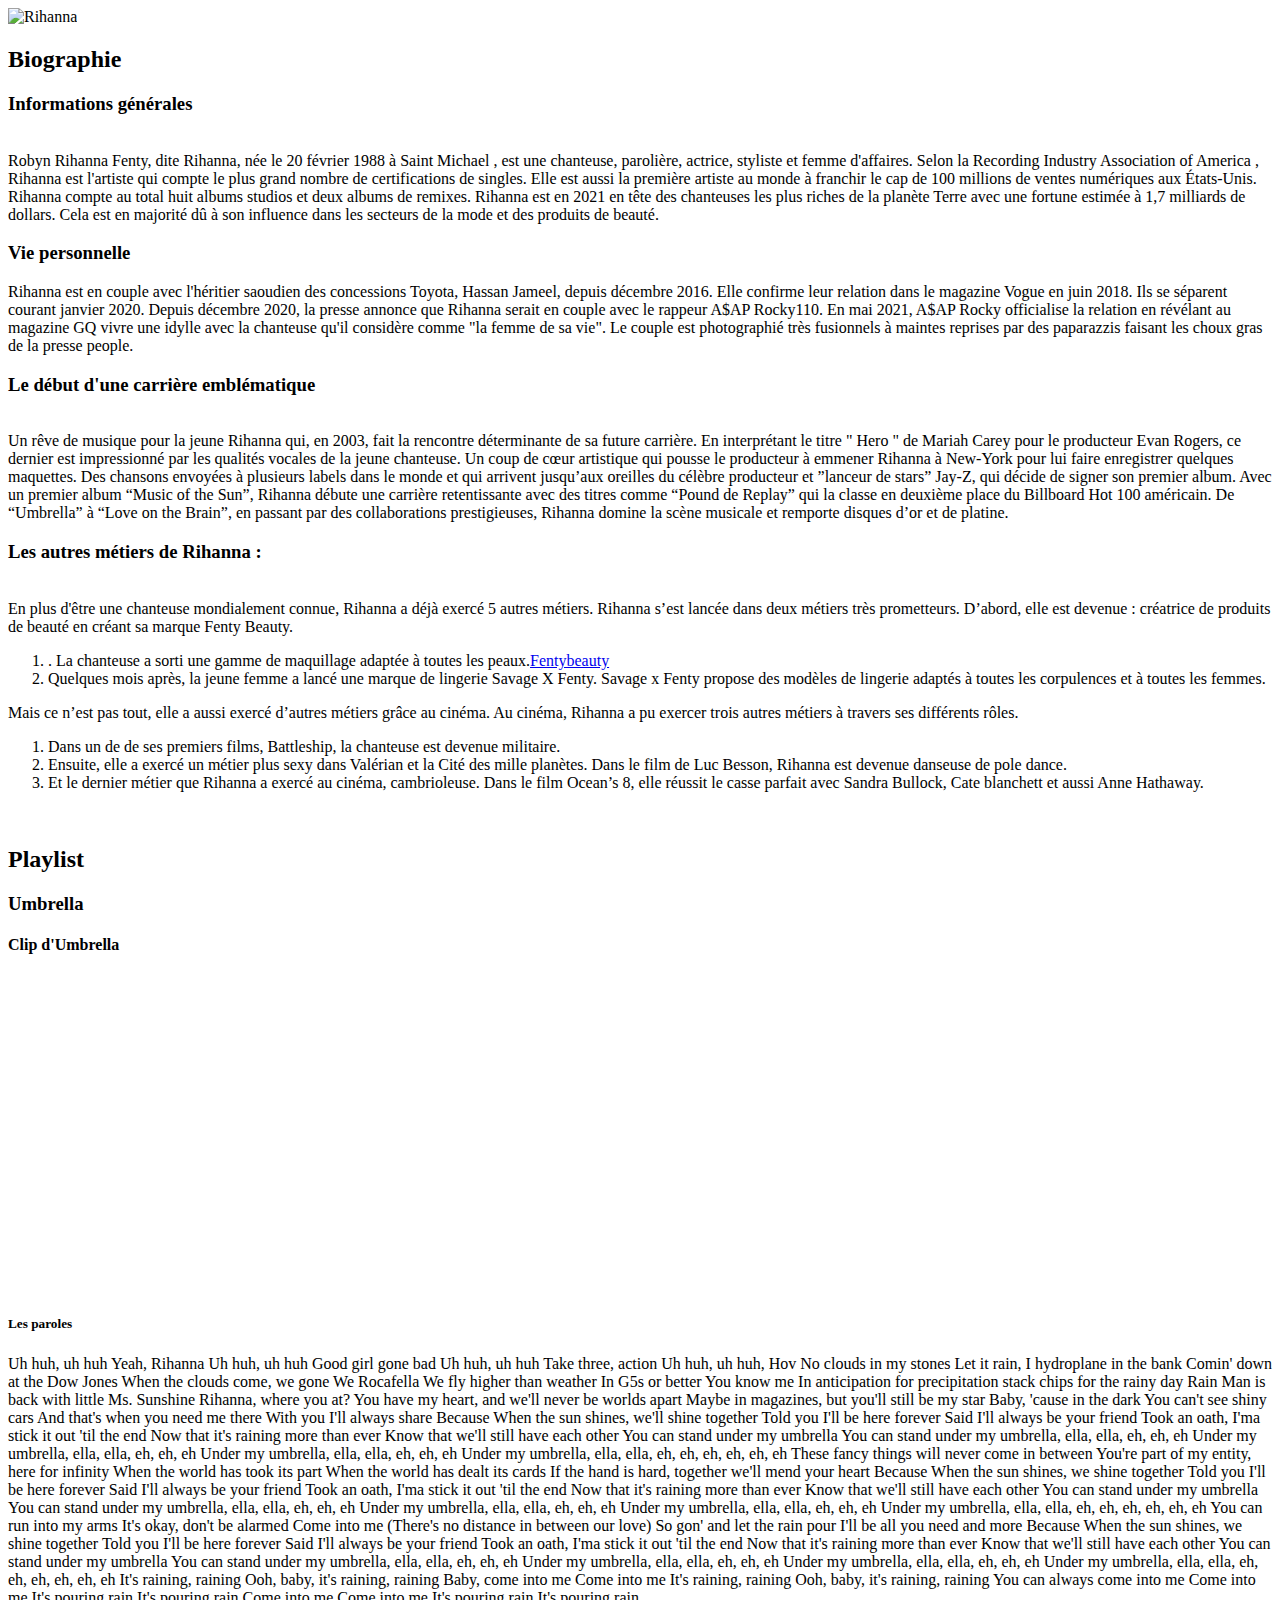
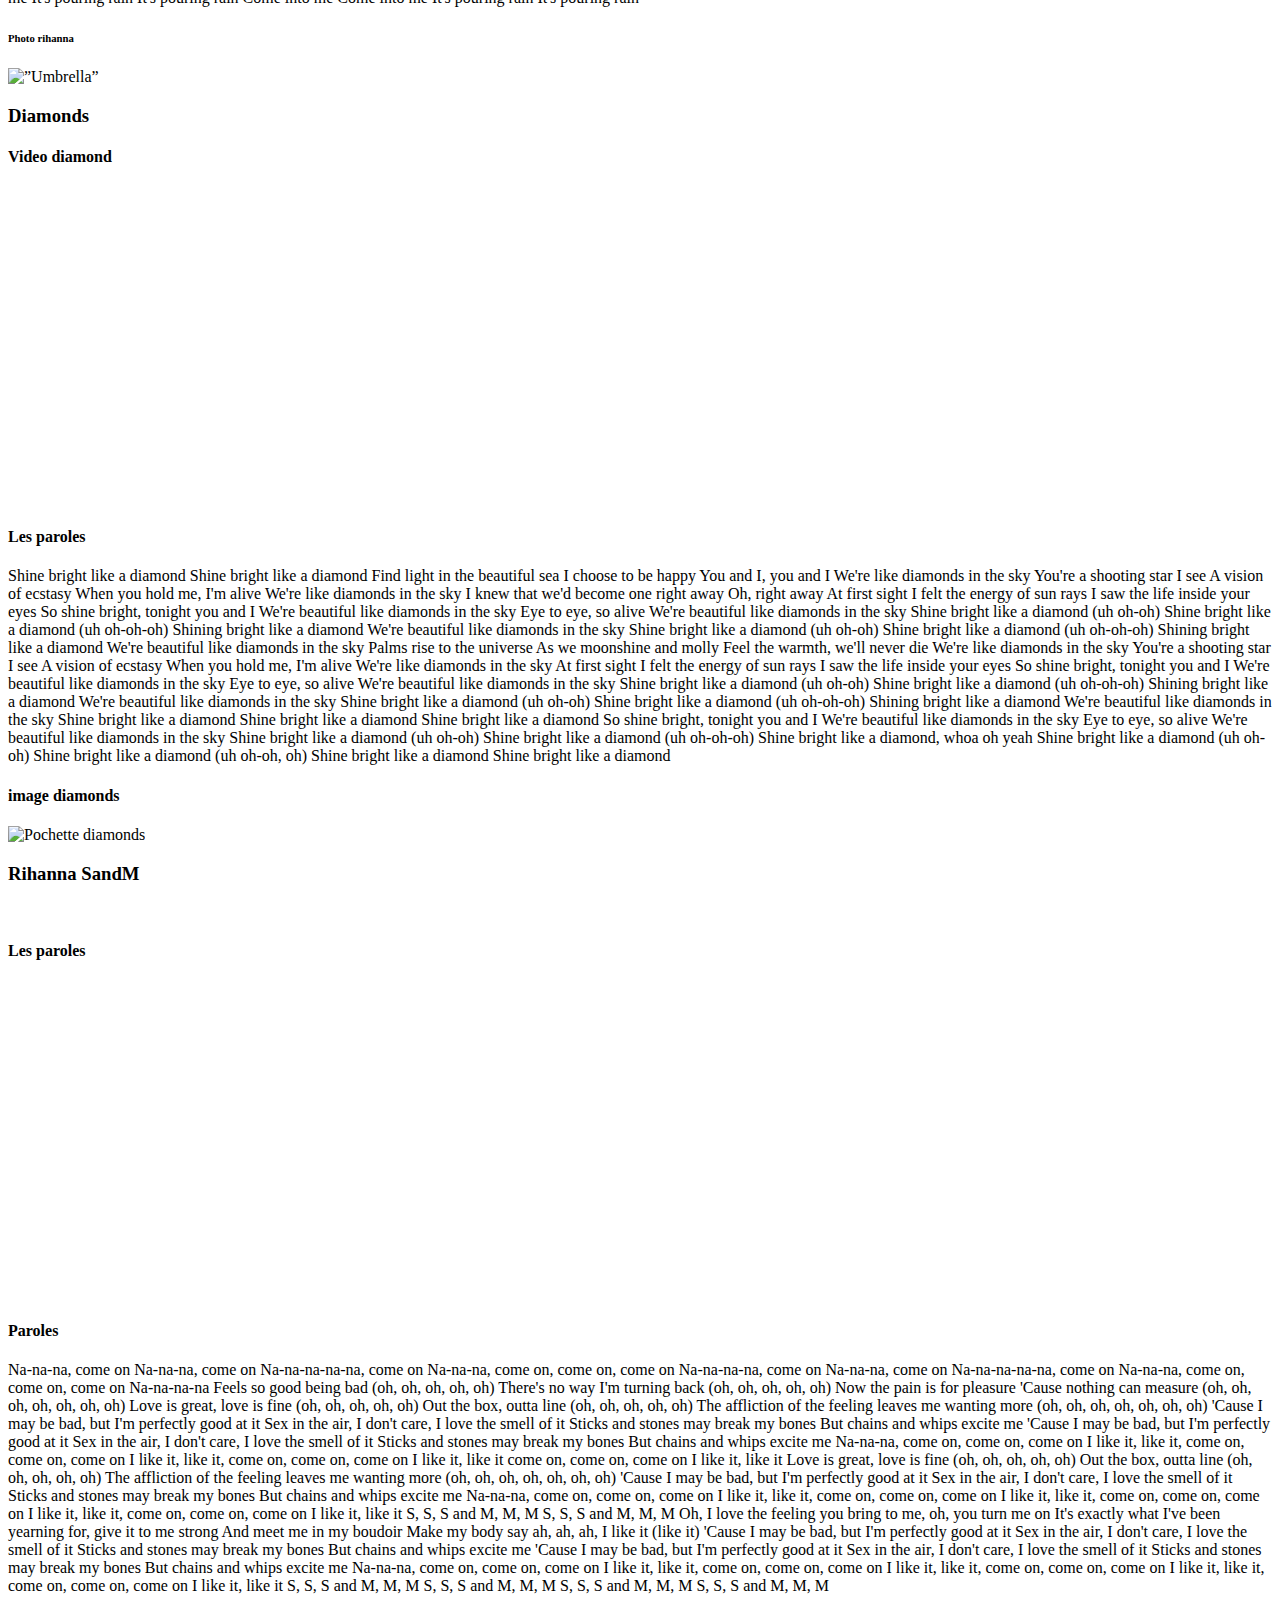
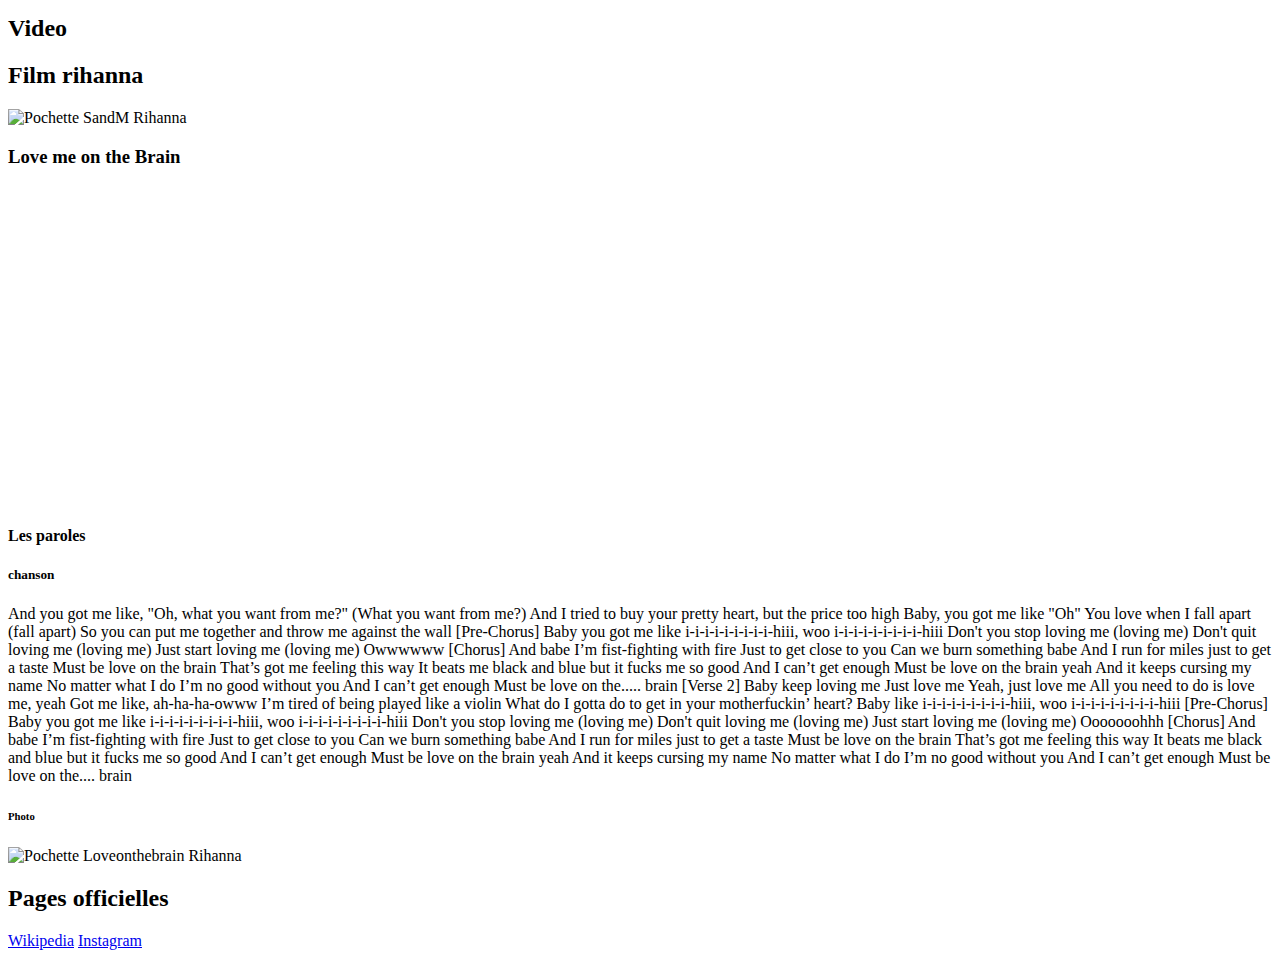
==== index.html @ 1b98308d "modif" ====
<!DOCTYPE html>
<html lang="en">
<head>
<meta charset="utf-8">
<title>
 <link href="style.css" rel="stylesheet" type="text/css">

	</head>
Fan Page Rihanna</title>
<body>
<img src="https://archives.beninwebtv.com/wp-content/uploads/2021/01/gettyimages-1191664522-1.jpg" alt="Rihanna">

<h2>Biographie</h2>

<h3>Informations générales</h3>
<br>
Robyn Rihanna Fenty, dite Rihanna, née le 20 février 1988 à Saint Michael , est une chanteuse, parolière, actrice, styliste et femme d'affaires.
Selon la Recording Industry Association of America , Rihanna est l'artiste qui compte le plus grand nombre de certifications de singles.
Elle est aussi la première artiste au monde à franchir le cap de 100 millions de ventes numériques aux États-Unis.
Rihanna compte au total huit albums studios et deux albums de remixes.
Rihanna est en 2021 en tête des chanteuses les plus riches de la planète Terre avec une fortune estimée à 1,7 milliards de dollars.
Cela est en majorité dû à son influence dans les secteurs de la mode et des produits de beauté.  

<h3>Vie personnelle</h3>
Rihanna est en couple avec l'héritier saoudien des concessions Toyota, Hassan Jameel, depuis décembre 2016. Elle confirme leur relation dans le magazine Vogue en juin 2018. Ils se séparent courant janvier 2020.
Depuis décembre 2020, la presse annonce que Rihanna serait en couple avec le rappeur A$AP Rocky110. En mai 2021, A$AP Rocky officialise la relation en révélant au magazine GQ vivre une idylle avec la chanteuse qu'il considère comme "la femme de sa vie". Le couple est photographié très fusionnels à maintes reprises par des paparazzis faisant les choux gras de la presse people.

<h3>Le début d'une carrière emblématique</h3> 
<br>
Un rêve de musique pour la jeune Rihanna qui, en 2003, fait la rencontre déterminante de sa future carrière.
En interprétant le titre " Hero " de Mariah Carey pour le producteur Evan Rogers, ce dernier est impressionné par les qualités vocales de la jeune chanteuse.

Un coup de cœur artistique qui pousse le producteur à emmener Rihanna à New-York pour lui faire enregistrer quelques maquettes.

Des chansons envoyées à plusieurs labels dans le monde et qui arrivent jusqu’aux oreilles du célèbre producteur et ”lanceur de stars” Jay-Z, qui décide de signer son premier album.

Avec un premier album “Music of the Sun”, Rihanna débute une carrière retentissante avec des titres comme “Pound de Replay” qui la classe en deuxième place du Billboard Hot 100 américain.

De “Umbrella” à “Love on the Brain”, en passant par des collaborations prestigieuses, Rihanna domine la scène musicale et remporte disques d’or et de platine.  


<h3>Les autres métiers de Rihanna :</h3>
<br>
En plus d'être une chanteuse mondialement connue, Rihanna a déjà exercé 5 autres métiers.
Rihanna s’est lancée dans deux métiers très prometteurs. D’abord, elle est devenue : créatrice de produits de beauté en créant sa marque Fenty Beauty.
    <ol>
        <li>. La chanteuse a sorti une gamme de maquillage adaptée à toutes les peaux.<a href="https://fentybeauty.com/">Fentybeauty</a>
            
        
        <li>Quelques mois après, la jeune femme a lancé une marque de lingerie Savage X Fenty.
            Savage x Fenty propose des modèles de lingerie adaptés à toutes les corpulences et à toutes les femmes. </li>
    </ol>   
Mais ce n’est pas tout, elle a aussi exercé d’autres métiers grâce au cinéma. Au cinéma, Rihanna a pu exercer trois autres métiers à travers ses différents rôles. 
<ol>
    <li>Dans un de de ses premiers films, Battleship, la chanteuse est devenue militaire.</li>
    <li>Ensuite, elle a exercé un métier plus sexy dans Valérian et la Cité des mille planètes.
        Dans le film de Luc Besson, Rihanna est devenue danseuse de pole dance.  </li>
    <li>Et le dernier métier que Rihanna a exercé au cinéma, cambrioleuse.
        Dans le film Ocean’s 8, elle réussit le casse parfait avec Sandra Bullock, Cate blanchett et aussi Anne Hathaway.</li>
</ol>    
<br>

<h2>Playlist</h2>
<article><h3>Umbrella</h3>

<section><h4>Clip d'Umbrella</h4>  
<iframe width="560" height="315" src="https://www.youtube.com/embed/CvBfHwUxHIk" title="YouTube video player" frameborder="0" allow="accelerometer; autoplay; clipboard-write; encrypted-media; gyroscope; picture-in-picture" allowfullscreen></iframe>
</section>

<section>
<h5>Les paroles</h5>
Uh huh, uh huh
Yeah, Rihanna
Uh huh, uh huh
Good girl gone bad
Uh huh, uh huh
Take three, action
Uh huh, uh huh, Hov
No clouds in my stones
Let it rain, I hydroplane in the bank
Comin' down at the Dow Jones
When the clouds come, we gone
We Rocafella
We fly higher than weather
In G5s or better
You know me
In anticipation for precipitation stack chips for the rainy day
Rain Man is back with little Ms. Sunshine
Rihanna, where you at?
You have my heart, and we'll never be worlds apart
Maybe in magazines, but you'll still be my star
Baby, 'cause in the dark
You can't see shiny cars
And that's when you need me there
With you I'll always share
Because
When the sun shines, we'll shine together
Told you I'll be here forever
Said I'll always be your friend
Took an oath, I'ma stick it out 'til the end
Now that it's raining more than ever
Know that we'll still have each other
You can stand under my umbrella
You can stand under my umbrella, ella, ella, eh, eh, eh
Under my umbrella, ella, ella, eh, eh, eh
Under my umbrella, ella, ella, eh, eh, eh
Under my umbrella, ella, ella, eh, eh, eh, eh, eh, eh
These fancy things will never come in between
You're part of my entity, here for infinity
When the world has took its part
When the world has dealt its cards
If the hand is hard, together we'll mend your heart
Because
When the sun shines, we shine together
Told you I'll be here forever
Said I'll always be your friend
Took an oath, I'ma stick it out 'til the end
Now that it's raining more than ever
Know that we'll still have each other
You can stand under my umbrella
You can stand under my umbrella, ella, ella, eh, eh, eh
Under my umbrella, ella, ella, eh, eh, eh
Under my umbrella, ella, ella, eh, eh, eh
Under my umbrella, ella, ella, eh, eh, eh, eh, eh, eh
You can run into my arms
It's okay, don't be alarmed
Come into me
(There's no distance in between our love)
So gon' and let the rain pour
I'll be all you need and more
Because
When the sun shines, we shine together
Told you I'll be here forever
Said I'll always be your friend
Took an oath, I'ma stick it out 'til the end
Now that it's raining more than ever
Know that we'll still have each other
You can stand under my umbrella
You can stand under my umbrella, ella, ella, eh, eh, eh
Under my umbrella, ella, ella, eh, eh, eh
Under my umbrella, ella, ella, eh, eh, eh
Under my umbrella, ella, ella, eh, eh, eh, eh, eh, eh
It's raining, raining
Ooh, baby, it's raining, raining
Baby, come into me
Come into me
It's raining, raining
Ooh, baby, it's raining, raining
You can always come into me
Come into me
It's pouring rain
It's pouring rain
Come into me
Come into me
It's pouring rain
It's pouring rain </section>

<section>
<h6>Photo rihanna</h6>
<img src="Umbrella.jpg" alt=”Umbrella”></section>
</article>


<article>
<h3>Diamonds</h3>

<section>
<h4>Video diamond</h4>
<iframe width="560" height="315" src="https://www.youtube.com/embed/lWA2pjMjpBs" title="YouTube video player" frameborder="0" allow="accelerometer; autoplay; clipboard-write; encrypted-media; gyroscope; picture-in-picture" allowfullscreen></iframe></section>

<section>
 <h4>Les paroles</h4>
Shine bright like a diamond
Shine bright like a diamond
Find light in the beautiful sea
I choose to be happy
You and I, you and I
We're like diamonds in the sky
You're a shooting star I see
A vision of ecstasy
When you hold me, I'm alive
We're like diamonds in the sky
I knew that we'd become one right away
Oh, right away
At first sight I felt the energy of sun rays
I saw the life inside your eyes
So shine bright, tonight you and I
We're beautiful like diamonds in the sky
Eye to eye, so alive
We're beautiful like diamonds in the sky
Shine bright like a diamond (uh oh-oh)
Shine bright like a diamond (uh oh-oh-oh)
Shining bright like a diamond
We're beautiful like diamonds in the sky
Shine bright like a diamond (uh oh-oh)
Shine bright like a diamond (uh oh-oh-oh)
Shining bright like a diamond
We're beautiful like diamonds in the sky
Palms rise to the universe
As we moonshine and molly
Feel the warmth, we'll never die
We're like diamonds in the sky
You're a shooting star I see
A vision of ecstasy
When you hold me, I'm alive
We're like diamonds in the sky
At first sight I felt the energy of sun rays
I saw the life inside your eyes
So shine bright, tonight you and I
We're beautiful like diamonds in the sky
Eye to eye, so alive
We're beautiful like diamonds in the sky
Shine bright like a diamond (uh oh-oh)
Shine bright like a diamond (uh oh-oh-oh)
Shining bright like a diamond
We're beautiful like diamonds in the sky
Shine bright like a diamond (uh oh-oh)
Shine bright like a diamond (uh oh-oh-oh)
Shining bright like a diamond
We're beautiful like diamonds in the sky
Shine bright like a diamond
Shine bright like a diamond
Shine bright like a diamond
So shine bright, tonight you and I
We're beautiful like diamonds in the sky
Eye to eye, so alive
We're beautiful like diamonds in the sky
Shine bright like a diamond (uh oh-oh)
Shine bright like a diamond (uh oh-oh-oh)
Shine bright like a diamond, whoa oh yeah
Shine bright like a diamond (uh oh-oh)
Shine bright like a diamond (uh oh-oh, oh)
Shine bright like a diamond
Shine bright like a diamond
</section>

<section><h4>image diamonds</h4><img src="diamonds.jfif" alt="Pochette diamonds"></section>

</article>



<section>
<h3>Rihanna SandM</h3>
<br>

<h4>Les paroles</h4>
<iframe width="560" height="315" src="https://www.youtube.com/embed/KdS6HFQ_LUc" title="YouTube video player" frameborder="0" allow="accelerometer; autoplay; clipboard-write; encrypted-media; gyroscope; picture-in-picture" allowfullscreen></iframe></section>
<section>
    
<h4>Paroles</h4>

Na-na-na, come on
Na-na-na, come on
Na-na-na-na-na, come on
Na-na-na, come on, come on, come on
Na-na-na-na, come on
Na-na-na, come on
Na-na-na-na-na, come on
Na-na-na, come on, come on, come on
Na-na-na-na
Feels so good being bad (oh, oh, oh, oh, oh)
There's no way I'm turning back (oh, oh, oh, oh, oh)
Now the pain is for pleasure
'Cause nothing can measure (oh, oh, oh, oh, oh, oh, oh)
Love is great, love is fine (oh, oh, oh, oh, oh)
Out the box, outta line (oh, oh, oh, oh, oh)
The affliction of the feeling leaves me wanting more (oh, oh, oh, oh, oh, oh, oh)
'Cause I may be bad, but I'm perfectly good at it
Sex in the air, I don't care, I love the smell of it
Sticks and stones may break my bones
But chains and whips excite me
'Cause I may be bad, but I'm perfectly good at it
Sex in the air, I don't care, I love the smell of it
Sticks and stones may break my bones
But chains and whips excite me
Na-na-na, come on, come on, come on
I like it, like it, come on, come on, come on
I like it, like it, come on, come on, come on
I like it, like it come on, come on, come on
I like it, like it
Love is great, love is fine (oh, oh, oh, oh, oh)
Out the box, outta line (oh, oh, oh, oh, oh)
The affliction of the feeling leaves me wanting more (oh, oh, oh, oh, oh, oh, oh)
'Cause I may be bad, but I'm perfectly good at it
Sex in the air, I don't care, I love the smell of it
Sticks and stones may break my bones
But chains and whips excite me
Na-na-na, come on, come on, come on
I like it, like it, come on, come on, come on
I like it, like it, come on, come on, come on
I like it, like it, come on, come on, come on
I like it, like it
S, S, S and M, M, M
S, S, S and M, M, M
Oh, I love the feeling you bring to me, oh, you turn me on
It's exactly what I've been yearning for, give it to me strong
And meet me in my boudoir
Make my body say ah, ah, ah, I like it (like it)
'Cause I may be bad, but I'm perfectly good at it
Sex in the air, I don't care, I love the smell of it
Sticks and stones may break my bones
But chains and whips excite me
'Cause I may be bad, but I'm perfectly good at it
Sex in the air, I don't care, I love the smell of it
Sticks and stones may break my bones
But chains and whips excite me
Na-na-na, come on, come on, come on
I like it, like it, come on, come on, come on
I like it, like it, come on, come on, come on
I like it, like it, come on, come on, come on
I like it, like it
S, S, S and M, M, M
S, S, S and M, M, M
S, S, S and M, M, M
S, S, S and M, M, M
</section>

<h2>Video</h2>
<section><h2>Film rihanna</h2><img src="https://lastfm.freetls.fastly.net/i/u/770x0/d24a232c8150480c92848dc66bf450fc.jpg" alt="Pochette SandM Rihanna"></section>


<article>
<h3>Love me on the Brain</h3>
<iframe width="560" height="315" src="https://www.youtube.com/embed/yXvyJDqqQec" title="YouTube video player" frameborder="0" allow="accelerometer; autoplay; clipboard-write; encrypted-media; gyroscope; picture-in-picture" allowfullscreen></iframe>
<h4>Les paroles</h4>

<section><h5>chanson</h5>
And you got me like, "Oh, what you want from me?"
(What you want from me?)
And I tried to buy your pretty heart, but the price too high
Baby, you got me like "Oh"
You love when I fall apart (fall apart)
So you can put me together and throw me against the wall

[Pre-Chorus]
Baby you got me like i-i-i-i-i-i-i-i-i-hiii, woo i-i-i-i-i-i-i-i-i-hiii
Don't you stop loving me (loving me)
Don't quit loving me (loving me)
Just start loving me (loving me)
Owwwwww

[Chorus]
And babe I’m fist-fighting with fire
Just to get close to you
Can we burn something babe
And I run for miles just to get a taste
Must be love on the brain
That’s got me feeling this way
It beats me black and blue but it fucks me so good
And I can’t get enough
Must be love on the brain yeah
And it keeps cursing my name
No matter what I do
I’m no good without you
And I can’t get enough
Must be love on the..... brain

[Verse 2]
Baby keep loving me
Just love me
Yeah, just love me
All you need to do is love me, yeah
Got me like, ah-ha-ha-owww
I’m tired of being played like a violin
What do I gotta do to get in your motherfuckin’ heart?
Baby like i-i-i-i-i-i-i-i-i-hiii, woo i-i-i-i-i-i-i-i-i-hiii

[Pre-Chorus]
Baby you got me like i-i-i-i-i-i-i-i-i-hiii, woo i-i-i-i-i-i-i-i-i-hiii
Don't you stop loving me (loving me)
Don't quit loving me (loving me)
Just start loving me (loving me)
Ooooooohhh

[Chorus]
And babe I’m fist-fighting with fire
Just to get close to you
Can we burn something babe
And I run for miles just to get a taste
Must be love on the brain
That’s got me feeling this way
It beats me black and blue but it fucks me so good
And I can’t get enough
Must be love on the brain yeah
And it keeps cursing my name
No matter what I do
I’m no good without you
And I can’t get enough
Must be love on the.... brain

</section><h6>Photo</h6>
<img src="https://i1.sndcdn.com/artworks-000239718340-iqat0e-t500x500.jpg" alt="Pochette Loveonthebrain Rihanna">
</article>

<h2>Pages officielles</h2>
<a href="https://fr.wikipedia.org/wiki/Rihanna">Wikipedia</a>
<a href="https://www.instagram.com/badgalriri/?hl=fr">Instagram</a>

  </body>
---- style.css ----
p {
    color: red;
  }
  p {
    color: red;
    width: 500px;
    border: 1px solid black;
  }
  html {
    font-size: 10px; /* px signifie 'pixels': la taille de base pour la police est désormais 10 pixels de haut  */
    font-family: 'Open Sans', sans-serif; /* cela devrait être le reste du résultat obtenu à partir de Google fonts */
  }
  h1 {
    font-size: 60px;
    text-align: center;
  }
  
  p, li {
    font-size: 16px;
    line-height: 2;
    letter-spacing: 1px;
  }
  html {
    background-color: #00539F;
  }
  body {
    width: 600px;
    margin: 0 auto;
    background-color: #FF9500;
    padding: 0 20px 20px 20px;
    border: 5px solid black;
  }
  h1 {
    margin: 0;
    padding: 20px 0;
    color: #00539F;
    text-shadow: 3px 3px 1px black;
  }
  img {
    display: block;
    margin: 0 auto;
  }
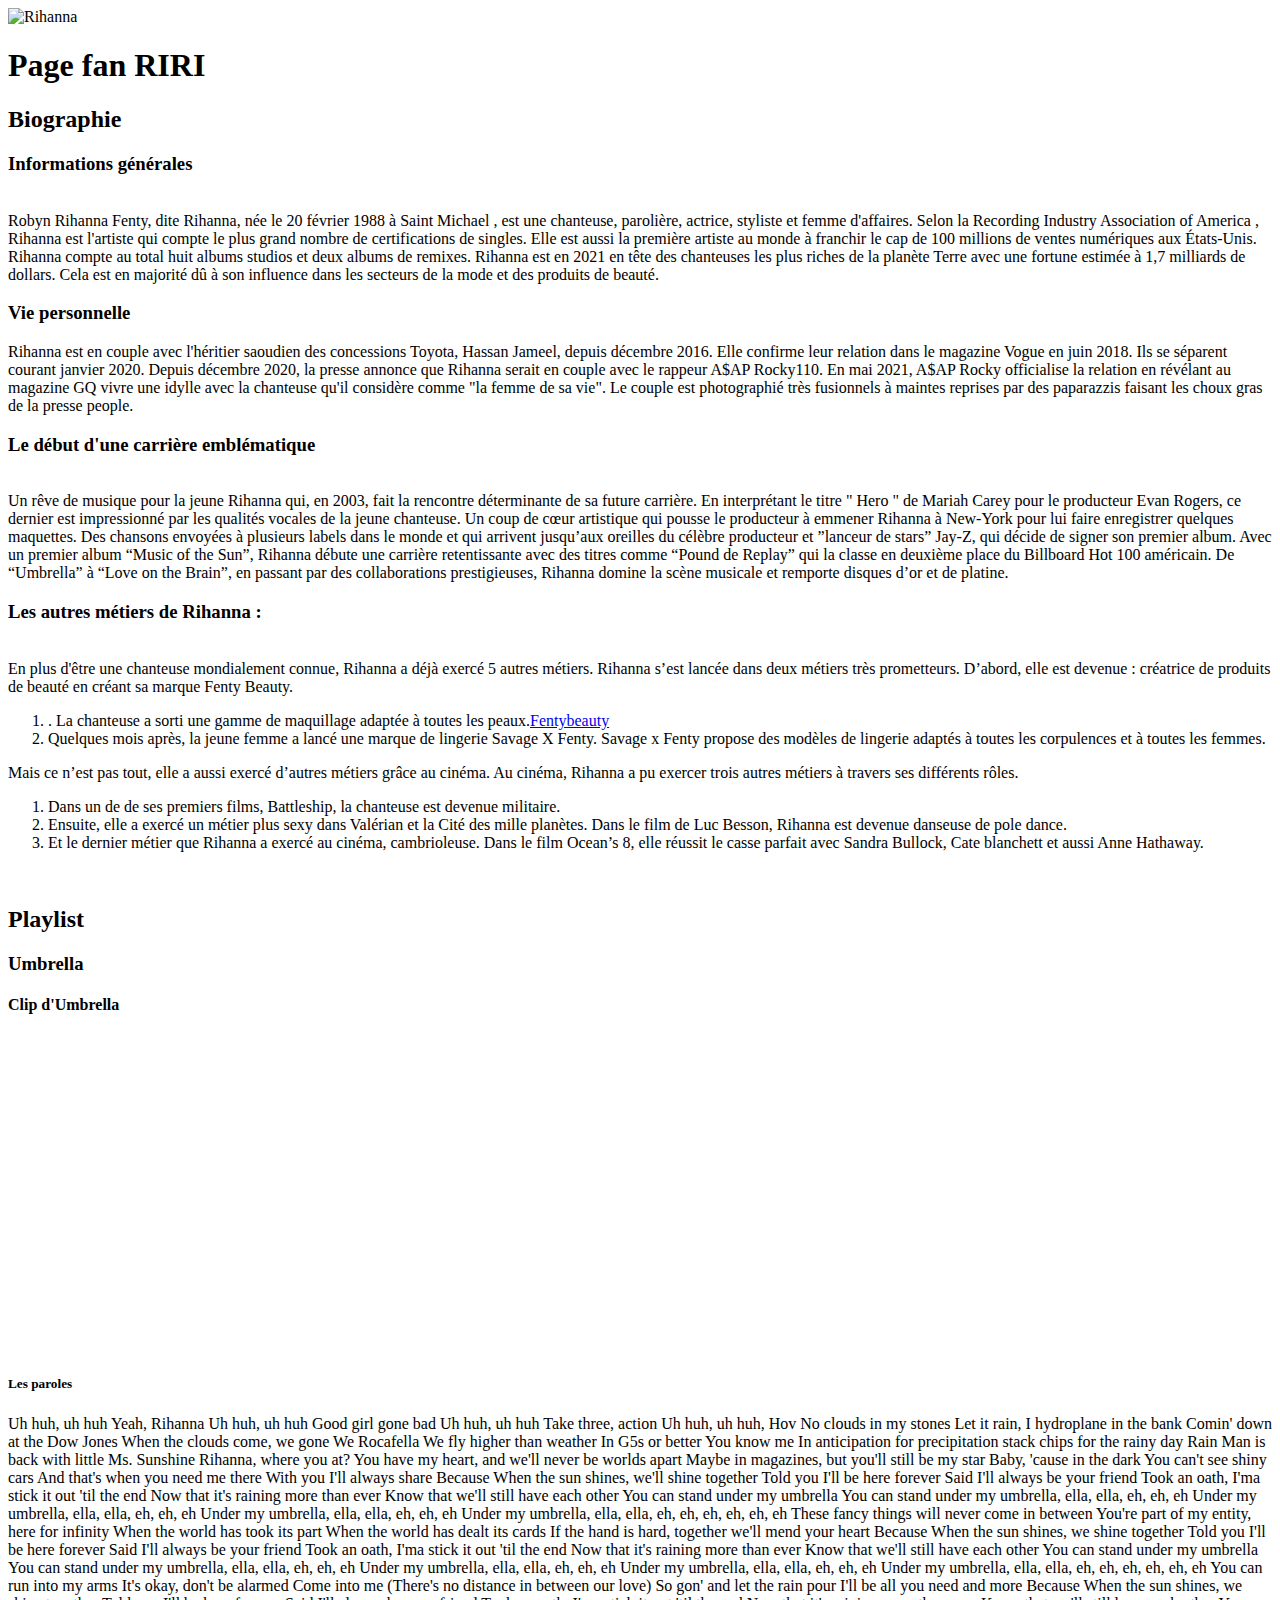
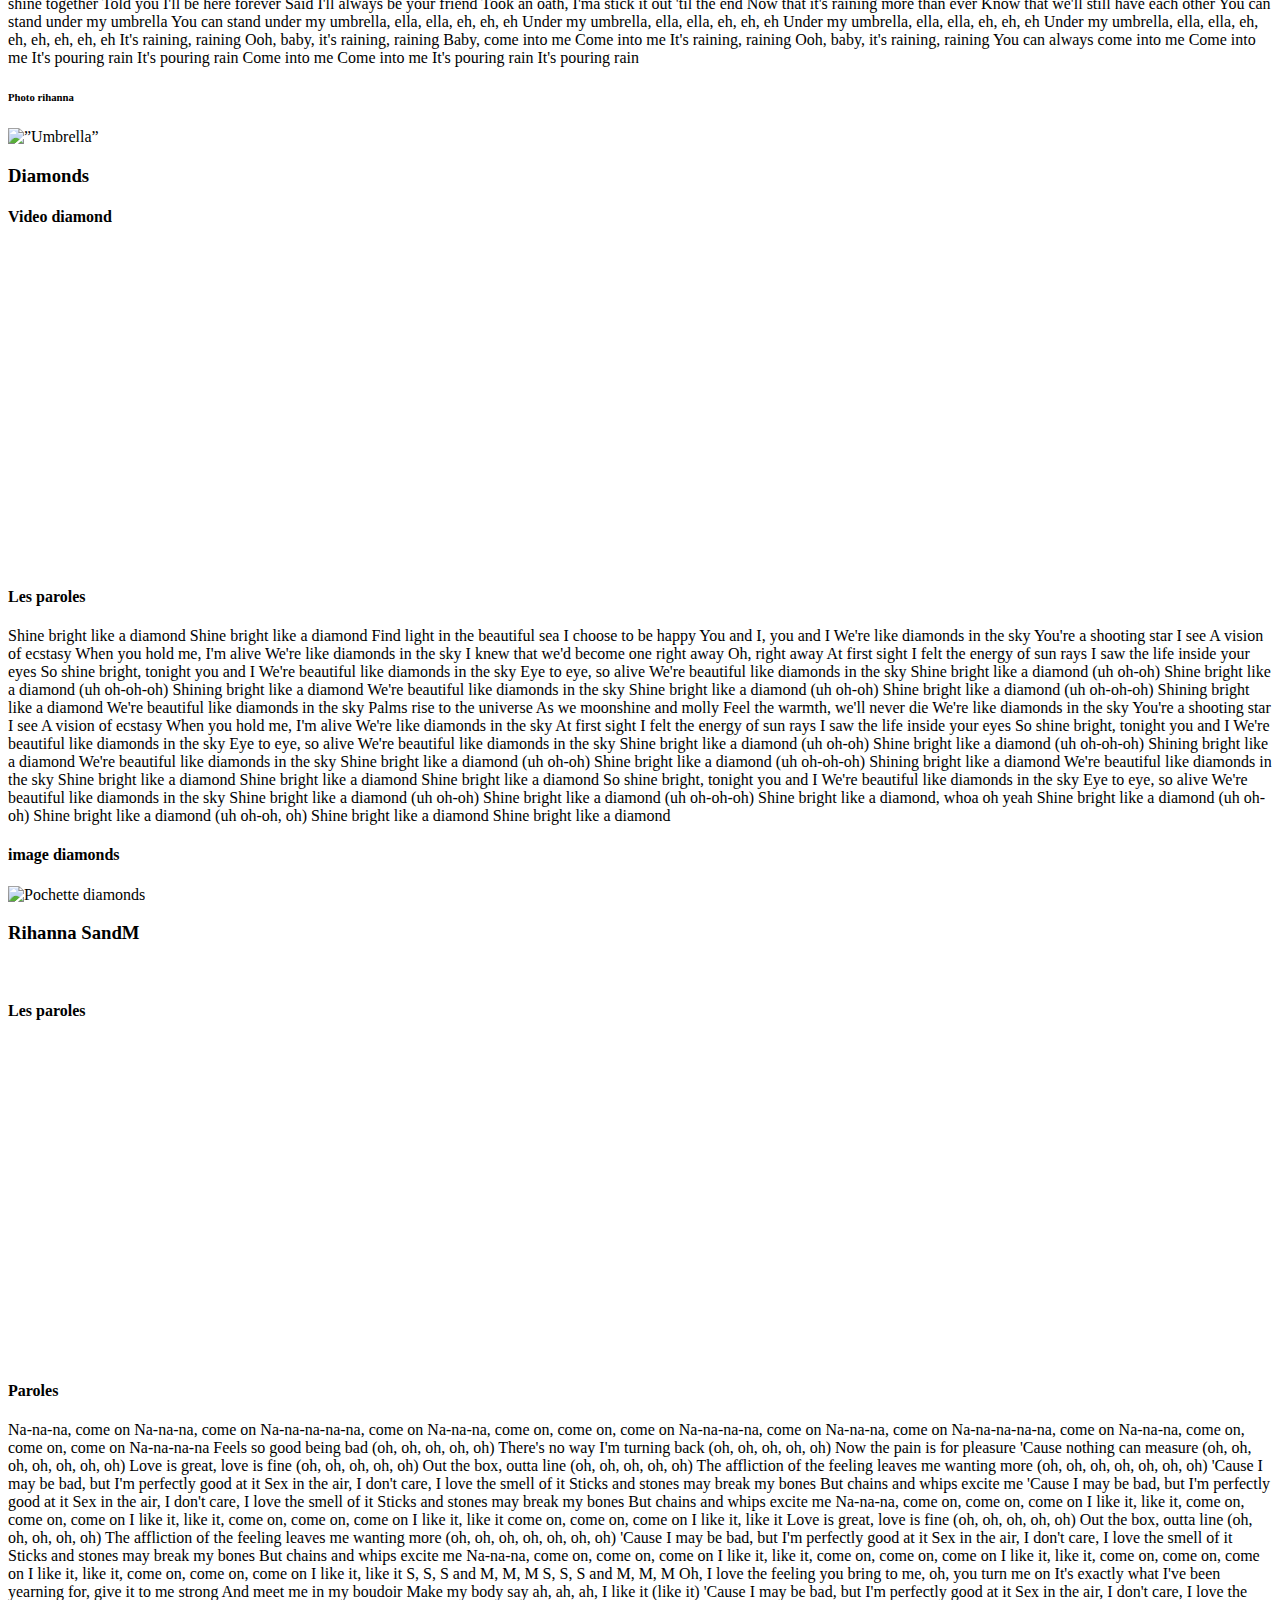
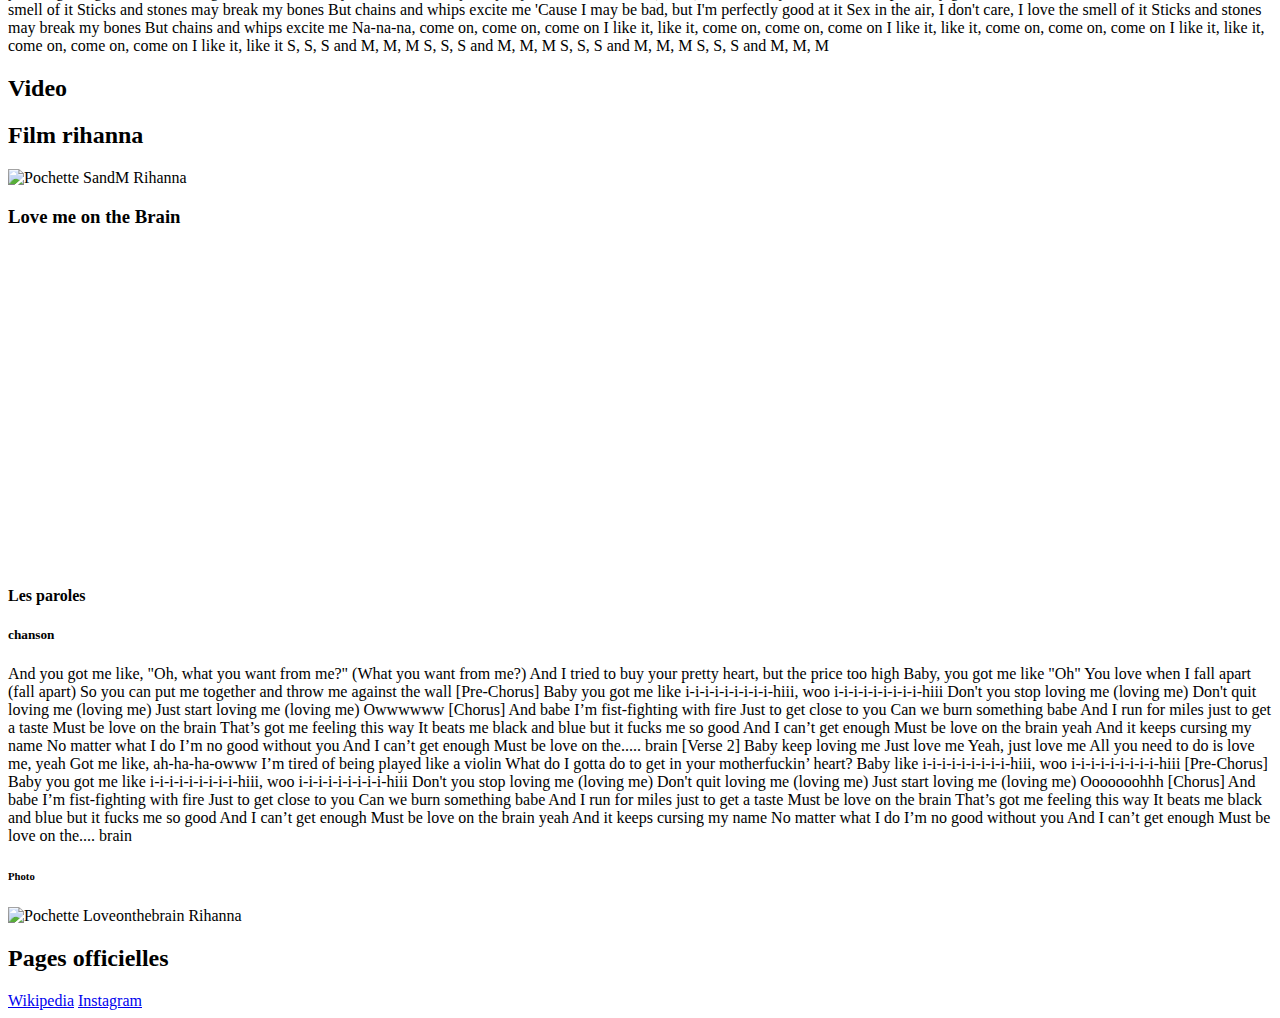
==== commit e6cf3ff6: "changement" ====
--- a/index.html
+++ b/index.html
@@ -10,6 +10,7 @@
 <body>
 <img src="https://archives.beninwebtv.com/wp-content/uploads/2021/01/gettyimages-1191664522-1.jpg" alt="Rihanna">
 
+<h1>Page fan RIRI</h1>
 <h2>Biographie</h2>
 
 <h3>Informations générales</h3>
--- a/style.css
+++ b/style.css
@@ -1,4 +1,4 @@
-p {
+h1{
     color: red;
   }
   p {
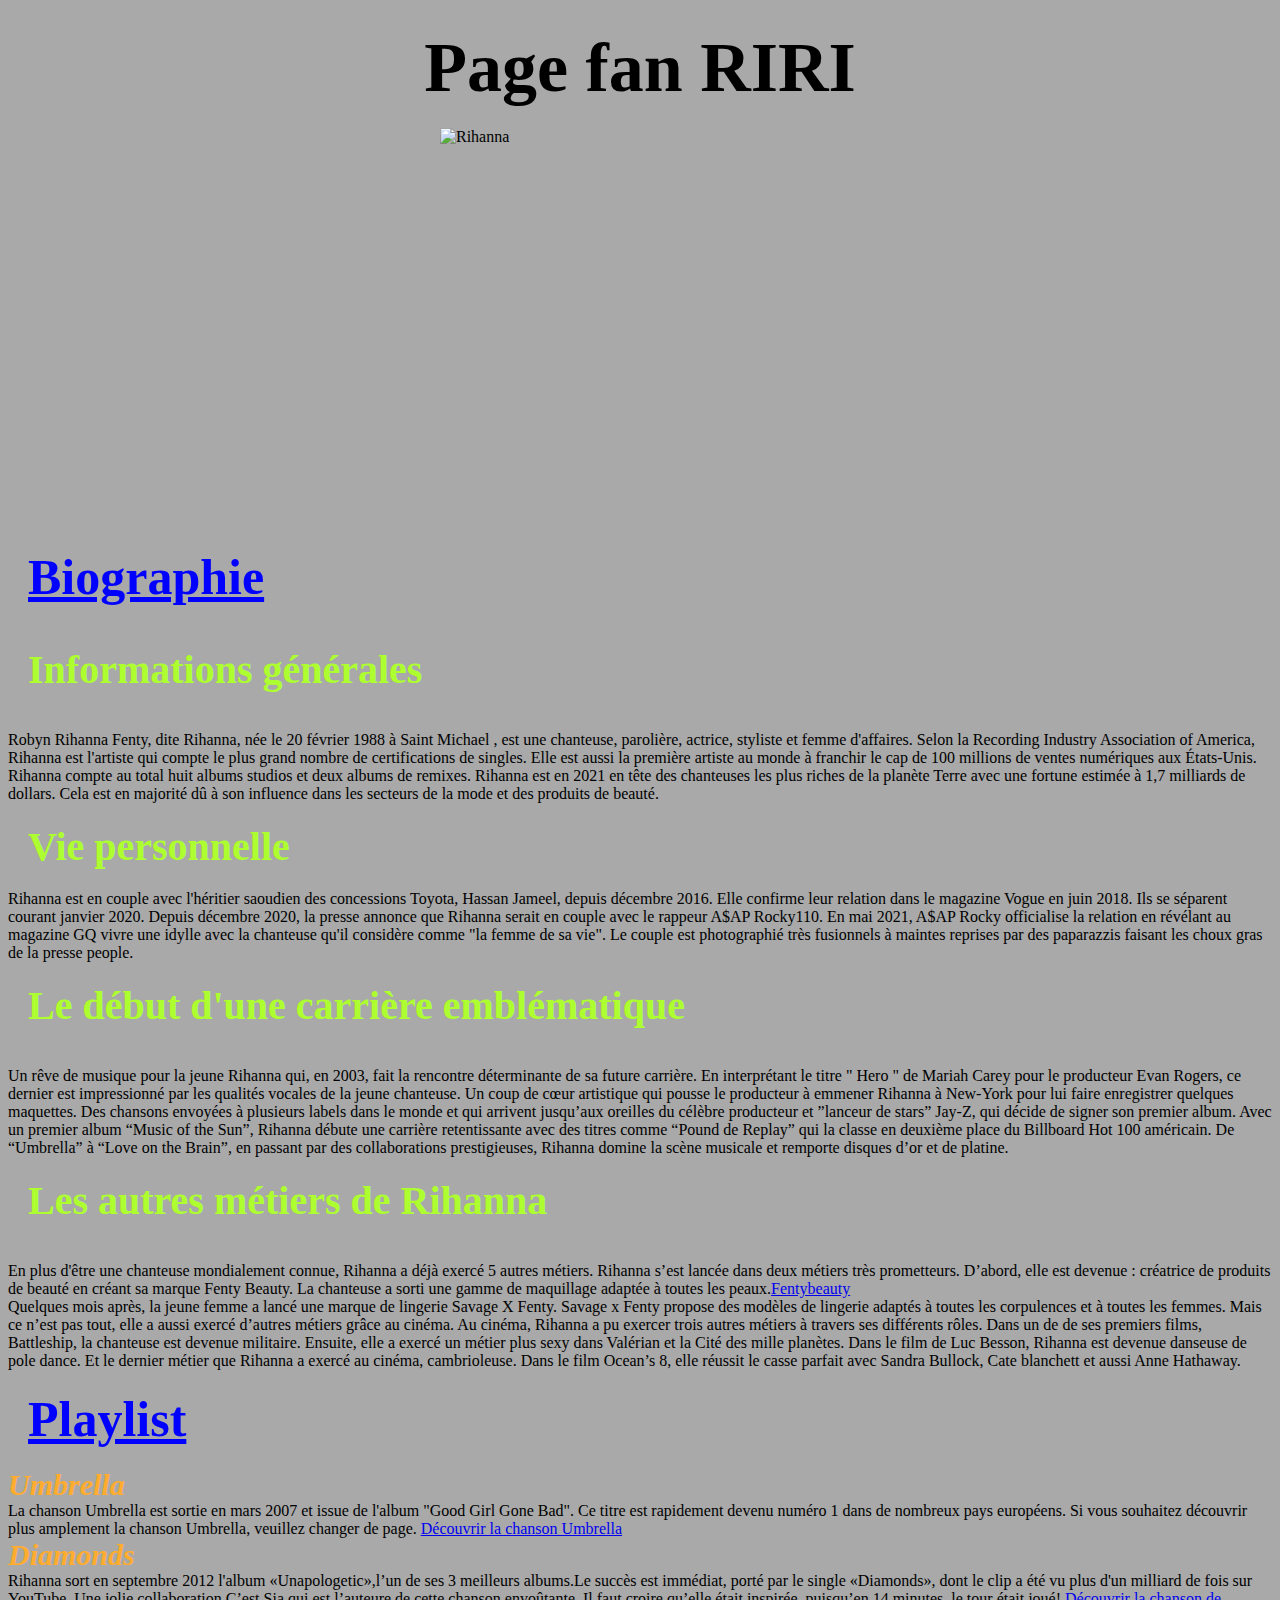
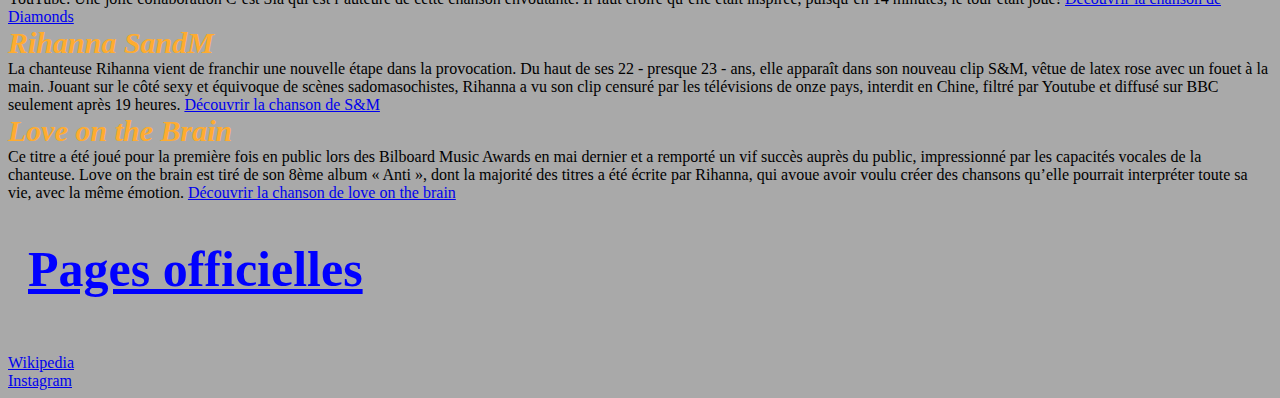
==== commit 9f34a9c7: "mise en page" ====
--- a/index.html
+++ b/index.html
@@ -1,22 +1,24 @@
 <!DOCTYPE html>
-<html lang="en">
+<html lang="fr">
 <head>
 <meta charset="utf-8">
-<title>
+<title>Fan Page Rihanna</title>
  <link href="style.css" rel="stylesheet" type="text/css">
 
 	</head>
-Fan Page Rihanna</title>
+
 <body>
+
+<h1>Page fan RIRI</h1>
 <img src="https://archives.beninwebtv.com/wp-content/uploads/2021/01/gettyimages-1191664522-1.jpg" alt="Rihanna">
 
-<h1>Page fan RIRI</h1>
+
 <h2>Biographie</h2>
 
 <h3>Informations générales</h3>
 <br>
 Robyn Rihanna Fenty, dite Rihanna, née le 20 février 1988 à Saint Michael , est une chanteuse, parolière, actrice, styliste et femme d'affaires.
-Selon la Recording Industry Association of America , Rihanna est l'artiste qui compte le plus grand nombre de certifications de singles.
+Selon la Recording Industry Association of America, Rihanna est l'artiste qui compte le plus grand nombre de certifications de singles.
 Elle est aussi la première artiste au monde à franchir le cap de 100 millions de ventes numériques aux États-Unis.
 Rihanna compte au total huit albums studios et deux albums de remixes.
 Rihanna est en 2021 en tête des chanteuses les plus riches de la planète Terre avec une fortune estimée à 1,7 milliards de dollars.
@@ -40,362 +42,54 @@
 De “Umbrella” à “Love on the Brain”, en passant par des collaborations prestigieuses, Rihanna domine la scène musicale et remporte disques d’or et de platine.  
 
 
-<h3>Les autres métiers de Rihanna :</h3>
+<h3>Les autres métiers de Rihanna </h3>
 <br>
 En plus d'être une chanteuse mondialement connue, Rihanna a déjà exercé 5 autres métiers.
 Rihanna s’est lancée dans deux métiers très prometteurs. D’abord, elle est devenue : créatrice de produits de beauté en créant sa marque Fenty Beauty.
-    <ol>
-        <li>. La chanteuse a sorti une gamme de maquillage adaptée à toutes les peaux.<a href="https://fentybeauty.com/">Fentybeauty</a>
+La chanteuse a sorti une gamme de maquillage adaptée à toutes les peaux.<a href="https://fentybeauty.com/">Fentybeauty</a><br>
             
         
-        <li>Quelques mois après, la jeune femme a lancé une marque de lingerie Savage X Fenty.
-            Savage x Fenty propose des modèles de lingerie adaptés à toutes les corpulences et à toutes les femmes. </li>
-    </ol>   
+Quelques mois après, la jeune femme a lancé une marque de lingerie Savage X Fenty.
+Savage x Fenty propose des modèles de lingerie adaptés à toutes les corpulences et à toutes les femmes. </li>   
 Mais ce n’est pas tout, elle a aussi exercé d’autres métiers grâce au cinéma. Au cinéma, Rihanna a pu exercer trois autres métiers à travers ses différents rôles. 
-<ol>
-    <li>Dans un de de ses premiers films, Battleship, la chanteuse est devenue militaire.</li>
-    <li>Ensuite, elle a exercé un métier plus sexy dans Valérian et la Cité des mille planètes.
-        Dans le film de Luc Besson, Rihanna est devenue danseuse de pole dance.  </li>
-    <li>Et le dernier métier que Rihanna a exercé au cinéma, cambrioleuse.
-        Dans le film Ocean’s 8, elle réussit le casse parfait avec Sandra Bullock, Cate blanchett et aussi Anne Hathaway.</li>
-</ol>    
+Dans un de de ses premiers films, Battleship, la chanteuse est devenue militaire.
+Ensuite, elle a exercé un métier plus sexy dans Valérian et la Cité des mille planètes.
+Dans le film de Luc Besson, Rihanna est devenue danseuse de pole dance.  
+Et le dernier métier que Rihanna a exercé au cinéma, cambrioleuse.
+Dans le film Ocean’s 8, elle réussit le casse parfait avec Sandra Bullock, Cate blanchett et aussi Anne Hathaway. 
 <br>
 
 <h2>Playlist</h2>
-<article><h3>Umbrella</h3>
+<h5>Umbrella</h5>
 
-<section><h4>Clip d'Umbrella</h4>  
-<iframe width="560" height="315" src="https://www.youtube.com/embed/CvBfHwUxHIk" title="YouTube video player" frameborder="0" allow="accelerometer; autoplay; clipboard-write; encrypted-media; gyroscope; picture-in-picture" allowfullscreen></iframe>
-</section>
+La chanson Umbrella est sortie en mars 2007 et issue de l'album "Good Girl Gone Bad". Ce titre est rapidement devenu numéro 1 dans de nombreux pays européens. Si vous souhaitez découvrir plus amplement la chanson Umbrella, veuillez changer de page. 
+<a href="chanson/umbrella.html">Découvrir la chanson Umbrella</a>
 
-<section>
-<h5>Les paroles</h5>
-Uh huh, uh huh
-Yeah, Rihanna
-Uh huh, uh huh
-Good girl gone bad
-Uh huh, uh huh
-Take three, action
-Uh huh, uh huh, Hov
-No clouds in my stones
-Let it rain, I hydroplane in the bank
-Comin' down at the Dow Jones
-When the clouds come, we gone
-We Rocafella
-We fly higher than weather
-In G5s or better
-You know me
-In anticipation for precipitation stack chips for the rainy day
-Rain Man is back with little Ms. Sunshine
-Rihanna, where you at?
-You have my heart, and we'll never be worlds apart
-Maybe in magazines, but you'll still be my star
-Baby, 'cause in the dark
-You can't see shiny cars
-And that's when you need me there
-With you I'll always share
-Because
-When the sun shines, we'll shine together
-Told you I'll be here forever
-Said I'll always be your friend
-Took an oath, I'ma stick it out 'til the end
-Now that it's raining more than ever
-Know that we'll still have each other
-You can stand under my umbrella
-You can stand under my umbrella, ella, ella, eh, eh, eh
-Under my umbrella, ella, ella, eh, eh, eh
-Under my umbrella, ella, ella, eh, eh, eh
-Under my umbrella, ella, ella, eh, eh, eh, eh, eh, eh
-These fancy things will never come in between
-You're part of my entity, here for infinity
-When the world has took its part
-When the world has dealt its cards
-If the hand is hard, together we'll mend your heart
-Because
-When the sun shines, we shine together
-Told you I'll be here forever
-Said I'll always be your friend
-Took an oath, I'ma stick it out 'til the end
-Now that it's raining more than ever
-Know that we'll still have each other
-You can stand under my umbrella
-You can stand under my umbrella, ella, ella, eh, eh, eh
-Under my umbrella, ella, ella, eh, eh, eh
-Under my umbrella, ella, ella, eh, eh, eh
-Under my umbrella, ella, ella, eh, eh, eh, eh, eh, eh
-You can run into my arms
-It's okay, don't be alarmed
-Come into me
-(There's no distance in between our love)
-So gon' and let the rain pour
-I'll be all you need and more
-Because
-When the sun shines, we shine together
-Told you I'll be here forever
-Said I'll always be your friend
-Took an oath, I'ma stick it out 'til the end
-Now that it's raining more than ever
-Know that we'll still have each other
-You can stand under my umbrella
-You can stand under my umbrella, ella, ella, eh, eh, eh
-Under my umbrella, ella, ella, eh, eh, eh
-Under my umbrella, ella, ella, eh, eh, eh
-Under my umbrella, ella, ella, eh, eh, eh, eh, eh, eh
-It's raining, raining
-Ooh, baby, it's raining, raining
-Baby, come into me
-Come into me
-It's raining, raining
-Ooh, baby, it's raining, raining
-You can always come into me
-Come into me
-It's pouring rain
-It's pouring rain
-Come into me
-Come into me
-It's pouring rain
-It's pouring rain </section>
+<h5>Diamonds</h5>
 
-<section>
-<h6>Photo rihanna</h6>
-<img src="Umbrella.jpg" alt=”Umbrella”></section>
-</article>
+Rihanna sort en septembre 2012 l'album «Unapologetic»,l’un de ses 3 meilleurs albums.Le succès est immédiat, porté par le single «Diamonds», dont le clip a été vu plus d'un milliard de fois sur YouTube.
+Une jolie collaboration
+C’est Sia qui est l’auteure de cette chanson envoûtante. Il faut croire qu’elle était inspirée, puisqu’en 14 minutes, le tour était joué!
+<a href="chanson/diamonds.html">Découvrir la chanson de Diamonds</a>
 
 
-<article>
-<h3>Diamonds</h3>
+<h5>Rihanna SandM</h5>
+La chanteuse Rihanna vient de franchir une nouvelle étape dans la provocation. Du haut de ses 22 - presque 23 - ans, elle apparaît dans son nouveau clip S&M, vêtue de latex rose avec un fouet à la main. Jouant sur le côté sexy et équivoque de scènes sadomasochistes, Rihanna a vu son clip censuré par les télévisions de onze pays, interdit en Chine, filtré par Youtube et diffusé sur BBC seulement après 19 heures.  
+<a href="chanson/SandM.html">Découvrir la chanson de S&M</a>
 
-<section>
-<h4>Video diamond</h4>
-<iframe width="560" height="315" src="https://www.youtube.com/embed/lWA2pjMjpBs" title="YouTube video player" frameborder="0" allow="accelerometer; autoplay; clipboard-write; encrypted-media; gyroscope; picture-in-picture" allowfullscreen></iframe></section>
-
-<section>
- <h4>Les paroles</h4>
-Shine bright like a diamond
-Shine bright like a diamond
-Find light in the beautiful sea
-I choose to be happy
-You and I, you and I
-We're like diamonds in the sky
-You're a shooting star I see
-A vision of ecstasy
-When you hold me, I'm alive
-We're like diamonds in the sky
-I knew that we'd become one right away
-Oh, right away
-At first sight I felt the energy of sun rays
-I saw the life inside your eyes
-So shine bright, tonight you and I
-We're beautiful like diamonds in the sky
-Eye to eye, so alive
-We're beautiful like diamonds in the sky
-Shine bright like a diamond (uh oh-oh)
-Shine bright like a diamond (uh oh-oh-oh)
-Shining bright like a diamond
-We're beautiful like diamonds in the sky
-Shine bright like a diamond (uh oh-oh)
-Shine bright like a diamond (uh oh-oh-oh)
-Shining bright like a diamond
-We're beautiful like diamonds in the sky
-Palms rise to the universe
-As we moonshine and molly
-Feel the warmth, we'll never die
-We're like diamonds in the sky
-You're a shooting star I see
-A vision of ecstasy
-When you hold me, I'm alive
-We're like diamonds in the sky
-At first sight I felt the energy of sun rays
-I saw the life inside your eyes
-So shine bright, tonight you and I
-We're beautiful like diamonds in the sky
-Eye to eye, so alive
-We're beautiful like diamonds in the sky
-Shine bright like a diamond (uh oh-oh)
-Shine bright like a diamond (uh oh-oh-oh)
-Shining bright like a diamond
-We're beautiful like diamonds in the sky
-Shine bright like a diamond (uh oh-oh)
-Shine bright like a diamond (uh oh-oh-oh)
-Shining bright like a diamond
-We're beautiful like diamonds in the sky
-Shine bright like a diamond
-Shine bright like a diamond
-Shine bright like a diamond
-So shine bright, tonight you and I
-We're beautiful like diamonds in the sky
-Eye to eye, so alive
-We're beautiful like diamonds in the sky
-Shine bright like a diamond (uh oh-oh)
-Shine bright like a diamond (uh oh-oh-oh)
-Shine bright like a diamond, whoa oh yeah
-Shine bright like a diamond (uh oh-oh)
-Shine bright like a diamond (uh oh-oh, oh)
-Shine bright like a diamond
-Shine bright like a diamond
-</section>
-
-<section><h4>image diamonds</h4><img src="diamonds.jfif" alt="Pochette diamonds"></section>
-
-</article>
+<h5>Love on the Brain</h5>
+Ce titre a été joué pour la première fois en public lors des Bilboard Music Awards en mai dernier et a remporté un vif succès auprès du public, impressionné par les capacités vocales de la chanteuse.
+Love on the brain est tiré de son 8ème album « Anti », dont la majorité des titres a été écrite par Rihanna, qui avoue avoir voulu créer des chansons qu’elle pourrait interpréter toute sa vie, avec la même émotion.
+<a href="chanson/Love me on the brain.html">Découvrir la chanson de love on the brain</a>
+<br>
+<br>
+<h2>Pages officielles</h2> <br><br>
 
 
 
-<section>
-<h3>Rihanna SandM</h3>
+<a href="https://fr.wikipedia.org/wiki/Rihanna">Wikipedia</a>
+<br>
+<a href="https://www.instagram.com/badgalriri/?hl=fr">Instagram</a>
 <br>
 
-<h4>Les paroles</h4>
-<iframe width="560" height="315" src="https://www.youtube.com/embed/KdS6HFQ_LUc" title="YouTube video player" frameborder="0" allow="accelerometer; autoplay; clipboard-write; encrypted-media; gyroscope; picture-in-picture" allowfullscreen></iframe></section>
-<section>
-    
-<h4>Paroles</h4>
-
-Na-na-na, come on
-Na-na-na, come on
-Na-na-na-na-na, come on
-Na-na-na, come on, come on, come on
-Na-na-na-na, come on
-Na-na-na, come on
-Na-na-na-na-na, come on
-Na-na-na, come on, come on, come on
-Na-na-na-na
-Feels so good being bad (oh, oh, oh, oh, oh)
-There's no way I'm turning back (oh, oh, oh, oh, oh)
-Now the pain is for pleasure
-'Cause nothing can measure (oh, oh, oh, oh, oh, oh, oh)
-Love is great, love is fine (oh, oh, oh, oh, oh)
-Out the box, outta line (oh, oh, oh, oh, oh)
-The affliction of the feeling leaves me wanting more (oh, oh, oh, oh, oh, oh, oh)
-'Cause I may be bad, but I'm perfectly good at it
-Sex in the air, I don't care, I love the smell of it
-Sticks and stones may break my bones
-But chains and whips excite me
-'Cause I may be bad, but I'm perfectly good at it
-Sex in the air, I don't care, I love the smell of it
-Sticks and stones may break my bones
-But chains and whips excite me
-Na-na-na, come on, come on, come on
-I like it, like it, come on, come on, come on
-I like it, like it, come on, come on, come on
-I like it, like it come on, come on, come on
-I like it, like it
-Love is great, love is fine (oh, oh, oh, oh, oh)
-Out the box, outta line (oh, oh, oh, oh, oh)
-The affliction of the feeling leaves me wanting more (oh, oh, oh, oh, oh, oh, oh)
-'Cause I may be bad, but I'm perfectly good at it
-Sex in the air, I don't care, I love the smell of it
-Sticks and stones may break my bones
-But chains and whips excite me
-Na-na-na, come on, come on, come on
-I like it, like it, come on, come on, come on
-I like it, like it, come on, come on, come on
-I like it, like it, come on, come on, come on
-I like it, like it
-S, S, S and M, M, M
-S, S, S and M, M, M
-Oh, I love the feeling you bring to me, oh, you turn me on
-It's exactly what I've been yearning for, give it to me strong
-And meet me in my boudoir
-Make my body say ah, ah, ah, I like it (like it)
-'Cause I may be bad, but I'm perfectly good at it
-Sex in the air, I don't care, I love the smell of it
-Sticks and stones may break my bones
-But chains and whips excite me
-'Cause I may be bad, but I'm perfectly good at it
-Sex in the air, I don't care, I love the smell of it
-Sticks and stones may break my bones
-But chains and whips excite me
-Na-na-na, come on, come on, come on
-I like it, like it, come on, come on, come on
-I like it, like it, come on, come on, come on
-I like it, like it, come on, come on, come on
-I like it, like it
-S, S, S and M, M, M
-S, S, S and M, M, M
-S, S, S and M, M, M
-S, S, S and M, M, M
-</section>
-
-<h2>Video</h2>
-<section><h2>Film rihanna</h2><img src="https://lastfm.freetls.fastly.net/i/u/770x0/d24a232c8150480c92848dc66bf450fc.jpg" alt="Pochette SandM Rihanna"></section>
-
-
-<article>
-<h3>Love me on the Brain</h3>
-<iframe width="560" height="315" src="https://www.youtube.com/embed/yXvyJDqqQec" title="YouTube video player" frameborder="0" allow="accelerometer; autoplay; clipboard-write; encrypted-media; gyroscope; picture-in-picture" allowfullscreen></iframe>
-<h4>Les paroles</h4>
-
-<section><h5>chanson</h5>
-And you got me like, "Oh, what you want from me?"
-(What you want from me?)
-And I tried to buy your pretty heart, but the price too high
-Baby, you got me like "Oh"
-You love when I fall apart (fall apart)
-So you can put me together and throw me against the wall
-
-[Pre-Chorus]
-Baby you got me like i-i-i-i-i-i-i-i-i-hiii, woo i-i-i-i-i-i-i-i-i-hiii
-Don't you stop loving me (loving me)
-Don't quit loving me (loving me)
-Just start loving me (loving me)
-Owwwwww
-
-[Chorus]
-And babe I’m fist-fighting with fire
-Just to get close to you
-Can we burn something babe
-And I run for miles just to get a taste
-Must be love on the brain
-That’s got me feeling this way
-It beats me black and blue but it fucks me so good
-And I can’t get enough
-Must be love on the brain yeah
-And it keeps cursing my name
-No matter what I do
-I’m no good without you
-And I can’t get enough
-Must be love on the..... brain
-
-[Verse 2]
-Baby keep loving me
-Just love me
-Yeah, just love me
-All you need to do is love me, yeah
-Got me like, ah-ha-ha-owww
-I’m tired of being played like a violin
-What do I gotta do to get in your motherfuckin’ heart?
-Baby like i-i-i-i-i-i-i-i-i-hiii, woo i-i-i-i-i-i-i-i-i-hiii
-
-[Pre-Chorus]
-Baby you got me like i-i-i-i-i-i-i-i-i-hiii, woo i-i-i-i-i-i-i-i-i-hiii
-Don't you stop loving me (loving me)
-Don't quit loving me (loving me)
-Just start loving me (loving me)
-Ooooooohhh
-
-[Chorus]
-And babe I’m fist-fighting with fire
-Just to get close to you
-Can we burn something babe
-And I run for miles just to get a taste
-Must be love on the brain
-That’s got me feeling this way
-It beats me black and blue but it fucks me so good
-And I can’t get enough
-Must be love on the brain yeah
-And it keeps cursing my name
-No matter what I do
-I’m no good without you
-And I can’t get enough
-Must be love on the.... brain
-
-</section><h6>Photo</h6>
-<img src="https://i1.sndcdn.com/artworks-000239718340-iqat0e-t500x500.jpg" alt="Pochette Loveonthebrain Rihanna">
-</article>
-
-<h2>Pages officielles</h2>
-<a href="https://fr.wikipedia.org/wiki/Rihanna">Wikipedia</a>
-<a href="https://www.instagram.com/badgalriri/?hl=fr">Instagram</a>
-
   </body>--- a/style.css
+++ b/style.css
@@ -1,42 +1,59 @@
-h1{
-    color: red;
-  }
-  p {
-    color: red;
-    width: 500px;
-    border: 1px solid black;
-  }
-  html {
-    font-size: 10px; /* px signifie 'pixels': la taille de base pour la police est désormais 10 pixels de haut  */
-    font-family: 'Open Sans', sans-serif; /* cela devrait être le reste du résultat obtenu à partir de Google fonts */
-  }
-  h1 {
-    font-size: 60px;
-    text-align: center;
-  }
-  
-  p, li {
-    font-size: 16px;
-    line-height: 2;
-    letter-spacing: 1px;
-  }
-  html {
-    background-color: #00539F;
-  }
-  body {
-    width: 600px;
+body
+{
+    background-color:darkgray;
+}
+
+h1 
+{
+margin:0 auto;
+padding:20px 20px;
+color: black;
+text-align:center;
+font-size: 70px
+}
+h2
+{
+    margin:0 auto;
+    padding:20px 20px;
+    color: blue;
+    font-size: 50px;
+    text-decoration: underline;
+}
+h3
+{
+    margin:0 auto;
+    padding:20px 20px;
+    color:greenyellow;
+    font-size: 40px
+}
+img
+{
+    display:block;
     margin: 0 auto;
-    background-color: #FF9500;
-    padding: 0 20px 20px 20px;
-    border: 5px solid black;
-  }
-  h1 {
-    margin: 0;
-    padding: 20px 0;
-    color: #00539F;
-    text-shadow: 3px 3px 1px black;
-  }
-  img {
-    display: block;
-    margin: 0 auto;
-  }+    width: 400px; 
+    height: 400px; 
+    object-fit: cover; 
+}
+
+
+h5
+{
+    margin:0 auto;
+    padding:auto;
+    color:rgb(255, 172, 47);
+    font-size: 30px;
+    font-style: italic;
+}
+
+h6
+{
+    visibility: hidden;
+    display: none;
+}
+
+h8
+{
+margin:0 auto;
+color: black;
+
+}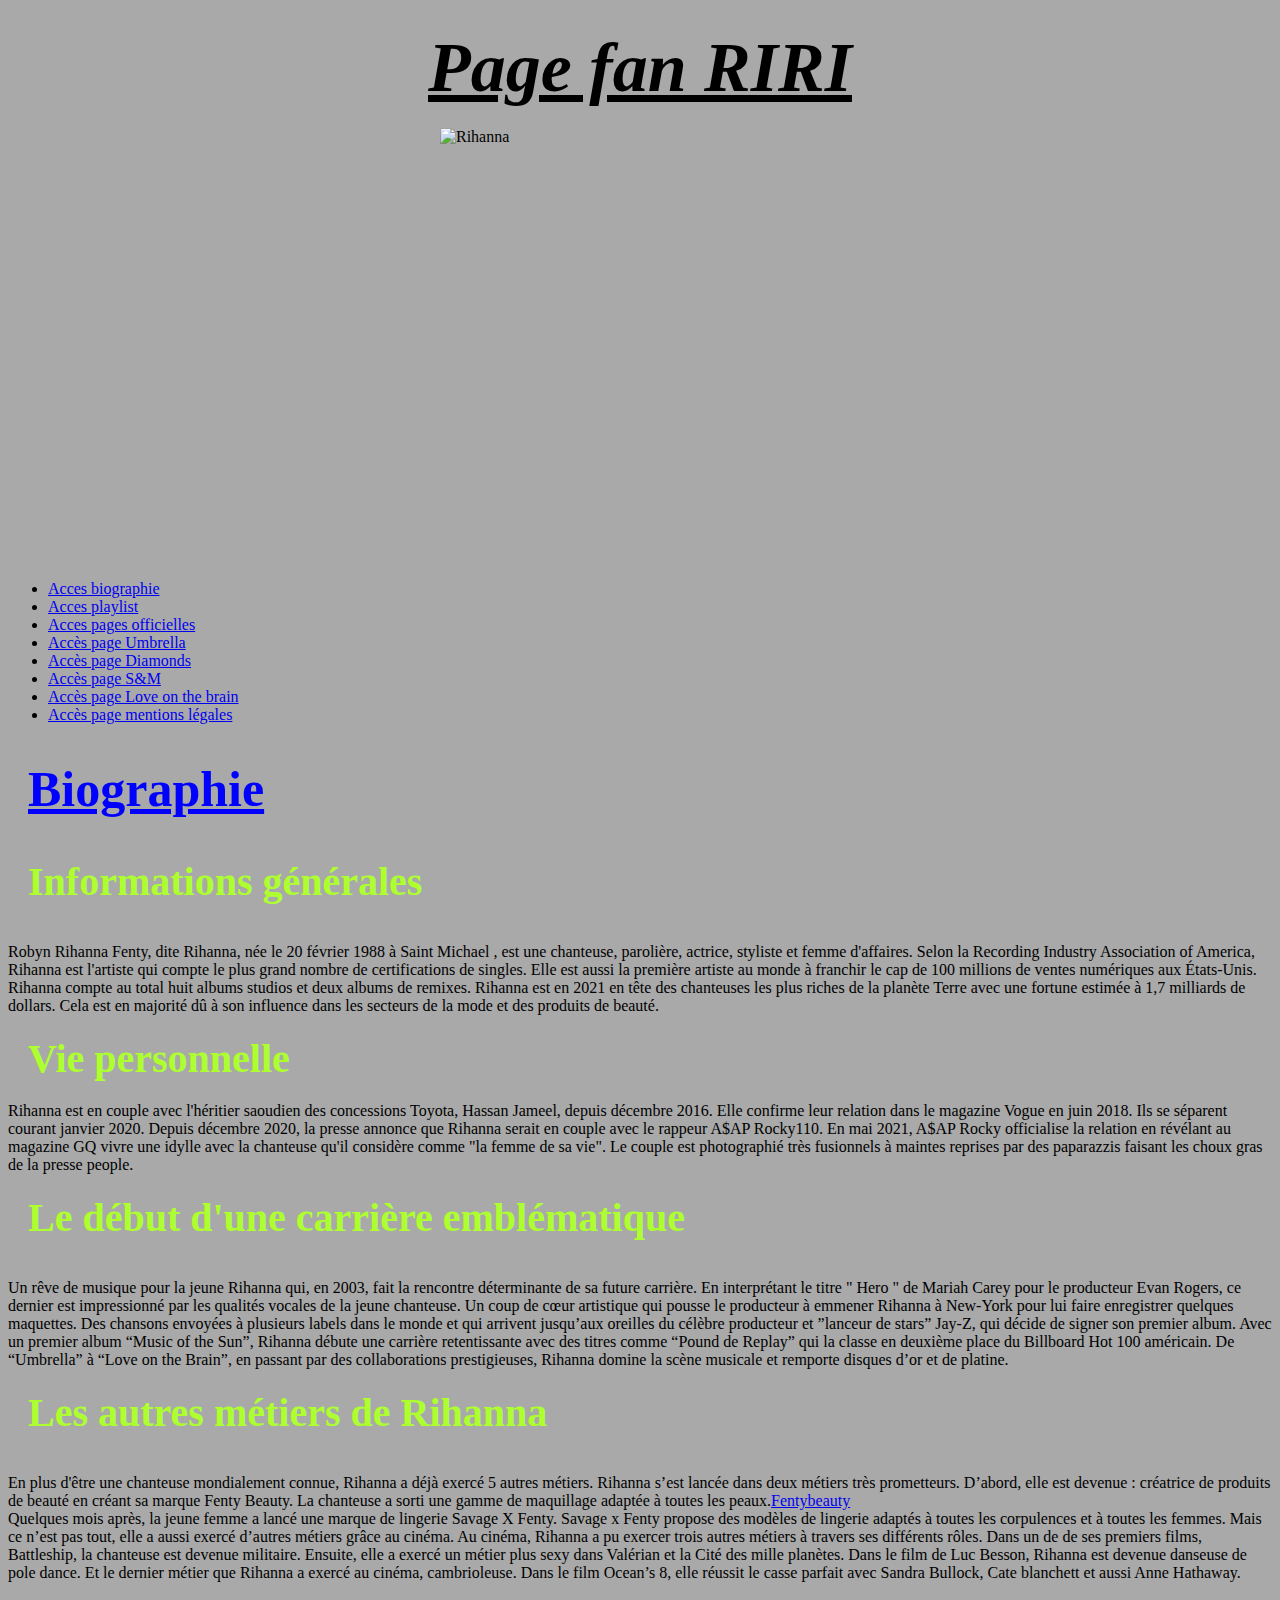
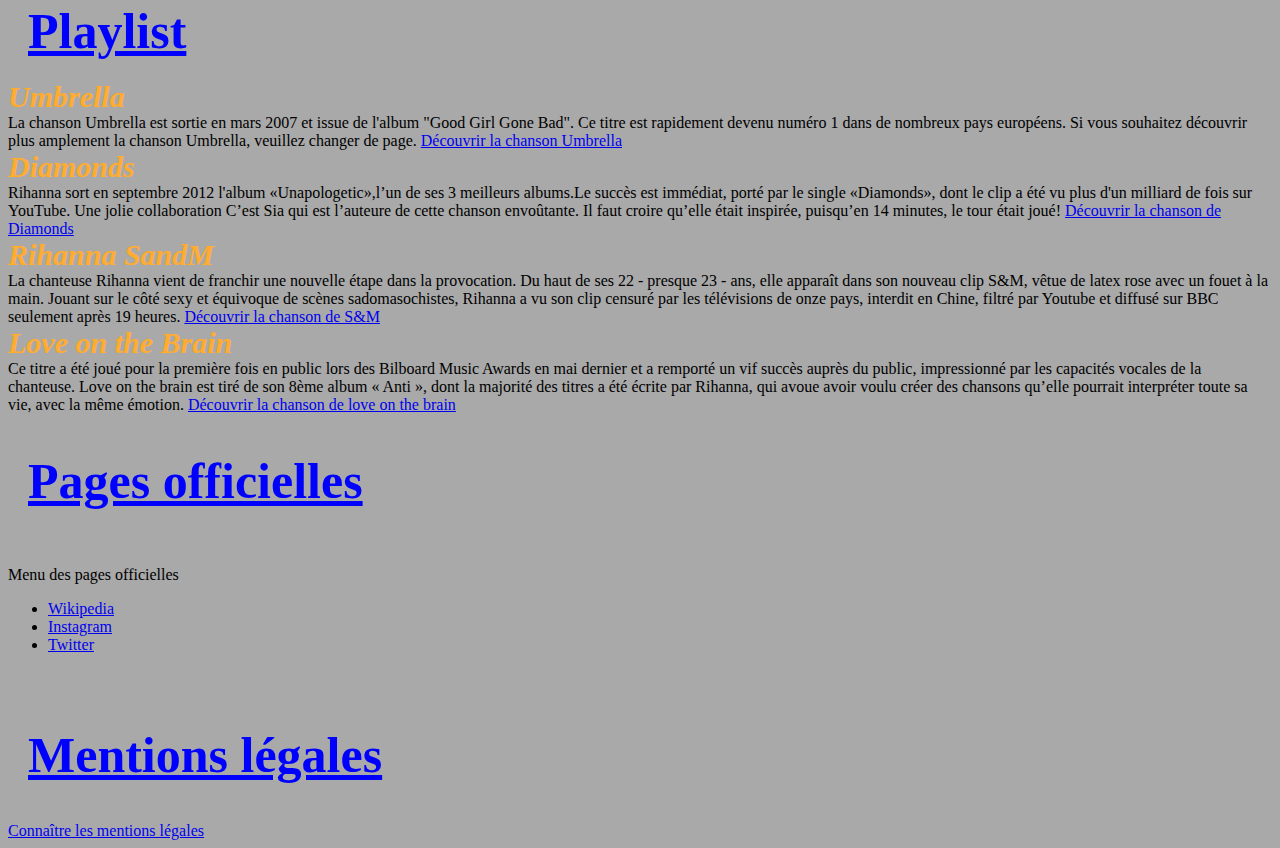
==== commit daeca98a: "paragraphe" ====
--- a/index.html
+++ b/index.html
@@ -11,9 +11,38 @@
 
 <h1>Page fan RIRI</h1>
 <img src="https://archives.beninwebtv.com/wp-content/uploads/2021/01/gettyimages-1191664522-1.jpg" alt="Rihanna">
+<br>
+<br>
+<nav>
 
-
-<h2>Biographie</h2>
+    <ul class="menu">
+        <li>
+            <a href="#bio">Acces biographie</a>
+        </li>
+        <li>
+            <a href="#play">Acces playlist</a>
+        </li>
+        <li>
+            <a href="#pageo">Acces pages officielles</a>
+        </li>
+        <li>
+           <a href="chanson/umbrella.html">Accès page Umbrella</a> 
+        </li>    
+        <li>
+            <a href="chanson/diamonds.html">Accès page Diamonds</a>
+        </li>
+        <li>
+            <a href="chanson/SandM.html">Accès page S&M</a>
+        </li>
+        <li>
+            <a href="chanson/Love me on the brain.html">Accès page Love on the brain</a> 
+        </li>
+        <li>
+            <a href="mentions légales.html">Accès page mentions légales</a> 
+        </li>
+    </ul>
+    </nav>
+<h2 id="bio">Biographie</h2>
 
 <h3>Informations générales</h3>
 <br>
@@ -59,7 +88,7 @@
 Dans le film Ocean’s 8, elle réussit le casse parfait avec Sandra Bullock, Cate blanchett et aussi Anne Hathaway. 
 <br>
 
-<h2>Playlist</h2>
+<h2 id="play">Playlist</h2>
 <h5>Umbrella</h5>
 
 La chanson Umbrella est sortie en mars 2007 et issue de l'album "Good Girl Gone Bad". Ce titre est rapidement devenu numéro 1 dans de nombreux pays européens. Si vous souhaitez découvrir plus amplement la chanson Umbrella, veuillez changer de page. 
@@ -83,13 +112,27 @@
 <a href="chanson/Love me on the brain.html">Découvrir la chanson de love on the brain</a>
 <br>
 <br>
-<h2>Pages officielles</h2> <br><br>
+<h2 id="pageo">Pages officielles</h2> <br><br>
 
+<nav>Menu des pages officielles
+<ul class="menu">
+    <li>
+        <a href="https://fr.wikipedia.org/wiki/Rihanna">Wikipedia</a>
+    </li>
+    <li>
+        <a href="https://www.instagram.com/badgalriri/?hl=fr">Instagram</a>
+    </li>
+    <li>
+        <a href="https://twitter.com/rihanna?ref_src=twsrc%5Egoogle%7Ctwcamp%5Eserp%7Ctwgr%5Eauthor">Twitter</a>
+    </li>
+</ul>
+</nav>
 
-
-<a href="https://fr.wikipedia.org/wiki/Rihanna">Wikipedia</a>
 <br>
-<a href="https://www.instagram.com/badgalriri/?hl=fr">Instagram</a>
 <br>
-
-  </body>+<h2>Mentions légales</h2>
+<br>
+<a href="mentions légales.html">Connaître les mentions légales</a>
+ </body>
+ </html>
+ --- a/style.css
+++ b/style.css
@@ -9,7 +9,9 @@
 padding:20px 20px;
 color: black;
 text-align:center;
-font-size: 70px
+font-size: 70px;
+text-decoration: underline;
+font-style: italic;
 }
 h2
 {
@@ -45,15 +47,64 @@
     font-style: italic;
 }
 
+h4
+{
+    margin:0 auto;
+    color: black;
+    font-size: 30px;
+    text-decoration: underline;
+}
 h6
 {
     visibility: hidden;
     display: none;
 }
 
-h8
+h7
 {
 margin:0 auto;
 color: black;
+font-size: 30px;
+text-decoration: underline;
+}
 
-}+a.vertical {
+    color: white;
+    background-color: #000080;
+    text-decoration: none;
+    font-weight: bold;
+    text-align: center;
+    padding: 5px;
+    border: 2px outset #c0c0c0;
+    display: block;
+    width: 100px;
+  }
+  a.vertical:hover {
+    background-color: #6495ED;
+    background-image: url(aqua.jpg);
+    border: 2px inset #c0c0c0;
+  }
+
+  h8
+  {
+    margin:0 auto;
+    padding:20px 20px;
+    color: peru;
+    font-size: 20px;
+  }
+
+  h9
+  {
+    margin:0 auto;
+    padding:20px 20px;
+    color:gray;
+    font-size: 20px;
+  }
+
+  h10
+  {
+    margin:0 auto;
+    padding:20px 20px;
+    color: pink;
+    font-size: 20px;
+  }
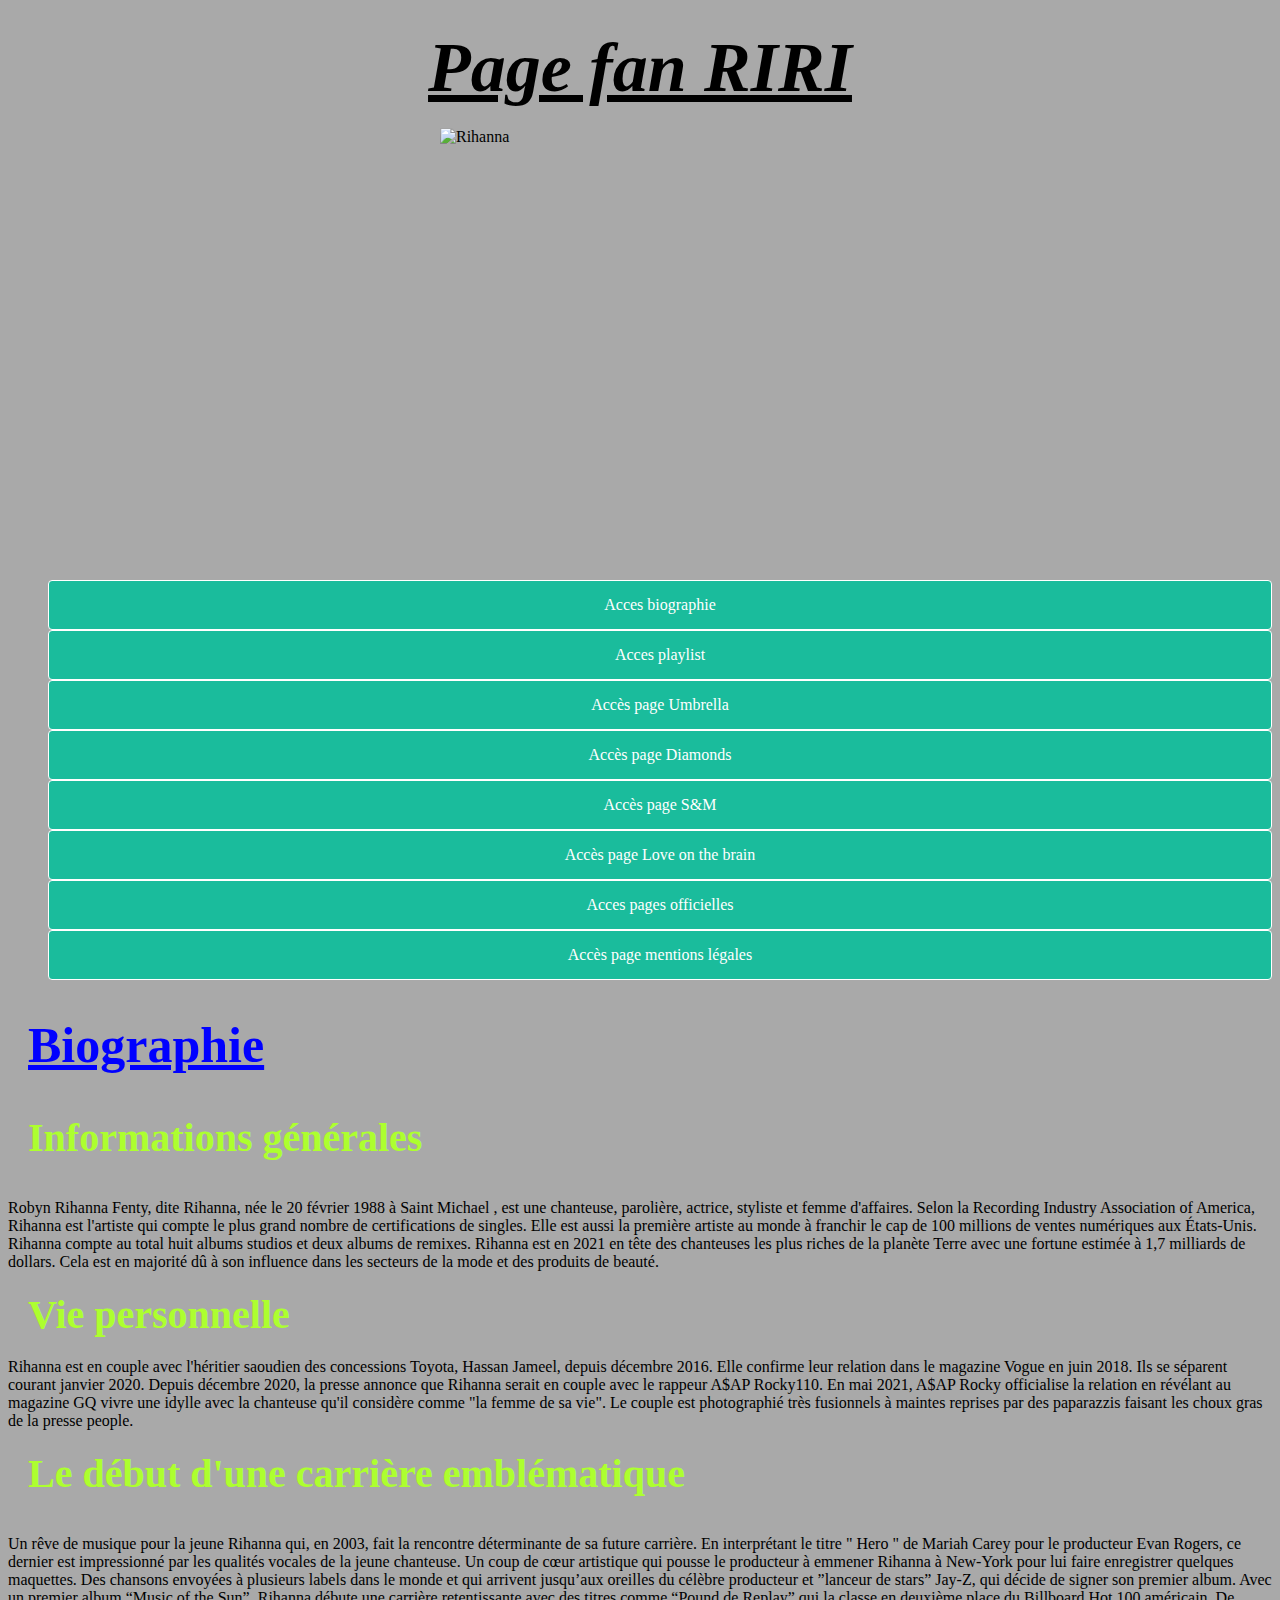
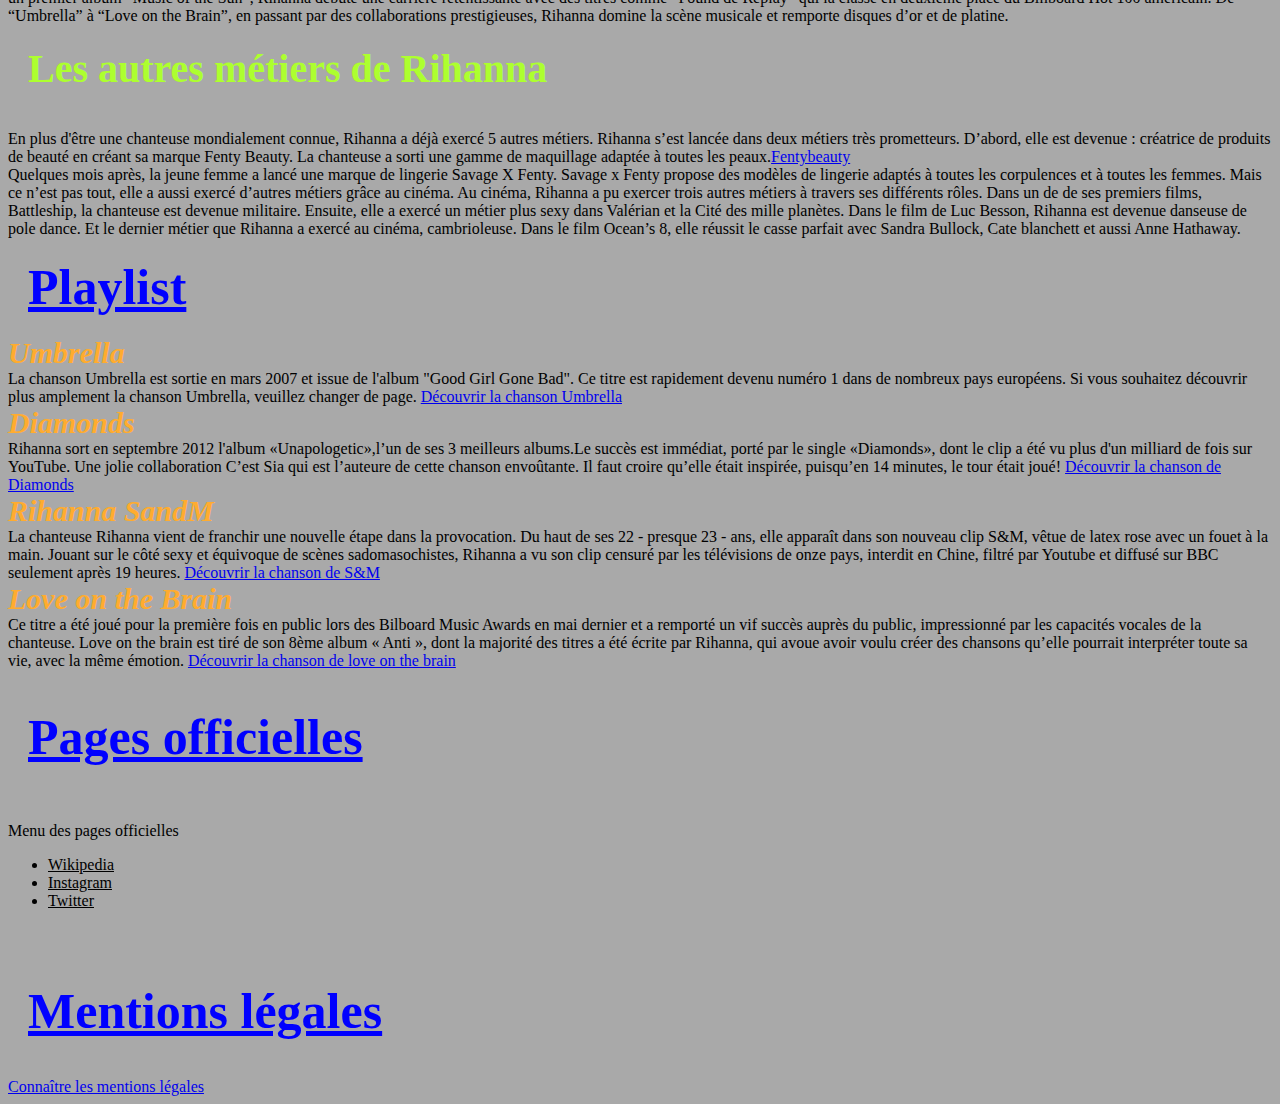
==== commit 2e33d2e6: "mise en page des menu" ====
--- a/index.html
+++ b/index.html
@@ -16,32 +16,17 @@
 <nav>
 
     <ul class="menu">
-        <li>
             <a href="#bio">Acces biographie</a>
-        </li>
-        <li>
             <a href="#play">Acces playlist</a>
-        </li>
-        <li>
+            <a href="chanson/umbrella.html">Accès page Umbrella</a> 
+            <a href="chanson/diamonds.html">Accès page Diamonds</a>
+            <a href="chanson/SandM.html">Accès page S&M</a>
+            <a href="chanson/Love me on the brain.html">Accès page Love on the brain</a> 
             <a href="#pageo">Acces pages officielles</a>
-        </li>
-        <li>
-           <a href="chanson/umbrella.html">Accès page Umbrella</a> 
-        </li>    
-        <li>
-            <a href="chanson/diamonds.html">Accès page Diamonds</a>
-        </li>
-        <li>
-            <a href="chanson/SandM.html">Accès page S&M</a>
-        </li>
-        <li>
-            <a href="chanson/Love me on the brain.html">Accès page Love on the brain</a> 
-        </li>
-        <li>
             <a href="mentions légales.html">Accès page mentions légales</a> 
-        </li>
     </ul>
     </nav>
+
 <h2 id="bio">Biographie</h2>
 
 <h3>Informations générales</h3>
@@ -115,7 +100,7 @@
 <h2 id="pageo">Pages officielles</h2> <br><br>
 
 <nav>Menu des pages officielles
-<ul class="menu">
+<ul class="pageo1">
     <li>
         <a href="https://fr.wikipedia.org/wiki/Rihanna">Wikipedia</a>
     </li>
--- a/style.css
+++ b/style.css
@@ -68,43 +68,52 @@
 text-decoration: underline;
 }
 
-a.vertical {
-    color: white;
-    background-color: #000080;
-    text-decoration: none;
-    font-weight: bold;
-    text-align: center;
-    padding: 5px;
-    border: 2px outset #c0c0c0;
-    display: block;
-    width: 100px;
-  }
-  a.vertical:hover {
-    background-color: #6495ED;
-    background-image: url(aqua.jpg);
-    border: 2px inset #c0c0c0;
-  }
-
-  h8
-  {
+h8
+{
     margin:0 auto;
     padding:20px 20px;
     color: peru;
     font-size: 20px;
-  }
+}
 
-  h9
-  {
+h9
+{
     margin:0 auto;
     padding:20px 20px;
     color:gray;
     font-size: 20px;
-  }
+}
 
-  h10
-  {
+h10
+{
     margin:0 auto;
     padding:20px 20px;
     color: pink;
     font-size: 20px;
-  }
+}
+
+.menu a 
+{
+    display:block;                 
+    min-width: auto;           
+    margin: 0 auto;               
+    padding: 15px;       
+    text-align: center;       
+    background-color: #1ABC9C;   
+    color: #fff;            
+    text-decoration: none;        
+    border: 1px solid #fff;      
+    border-radius: 4px;          
+}
+.menu a:hover 
+{
+    background-color: #ed2794;
+    color: #ffe843;
+    border-color: #ffe843;
+}
+
+.pageo1 a
+{
+    margin:0 auto;
+    color: black;
+}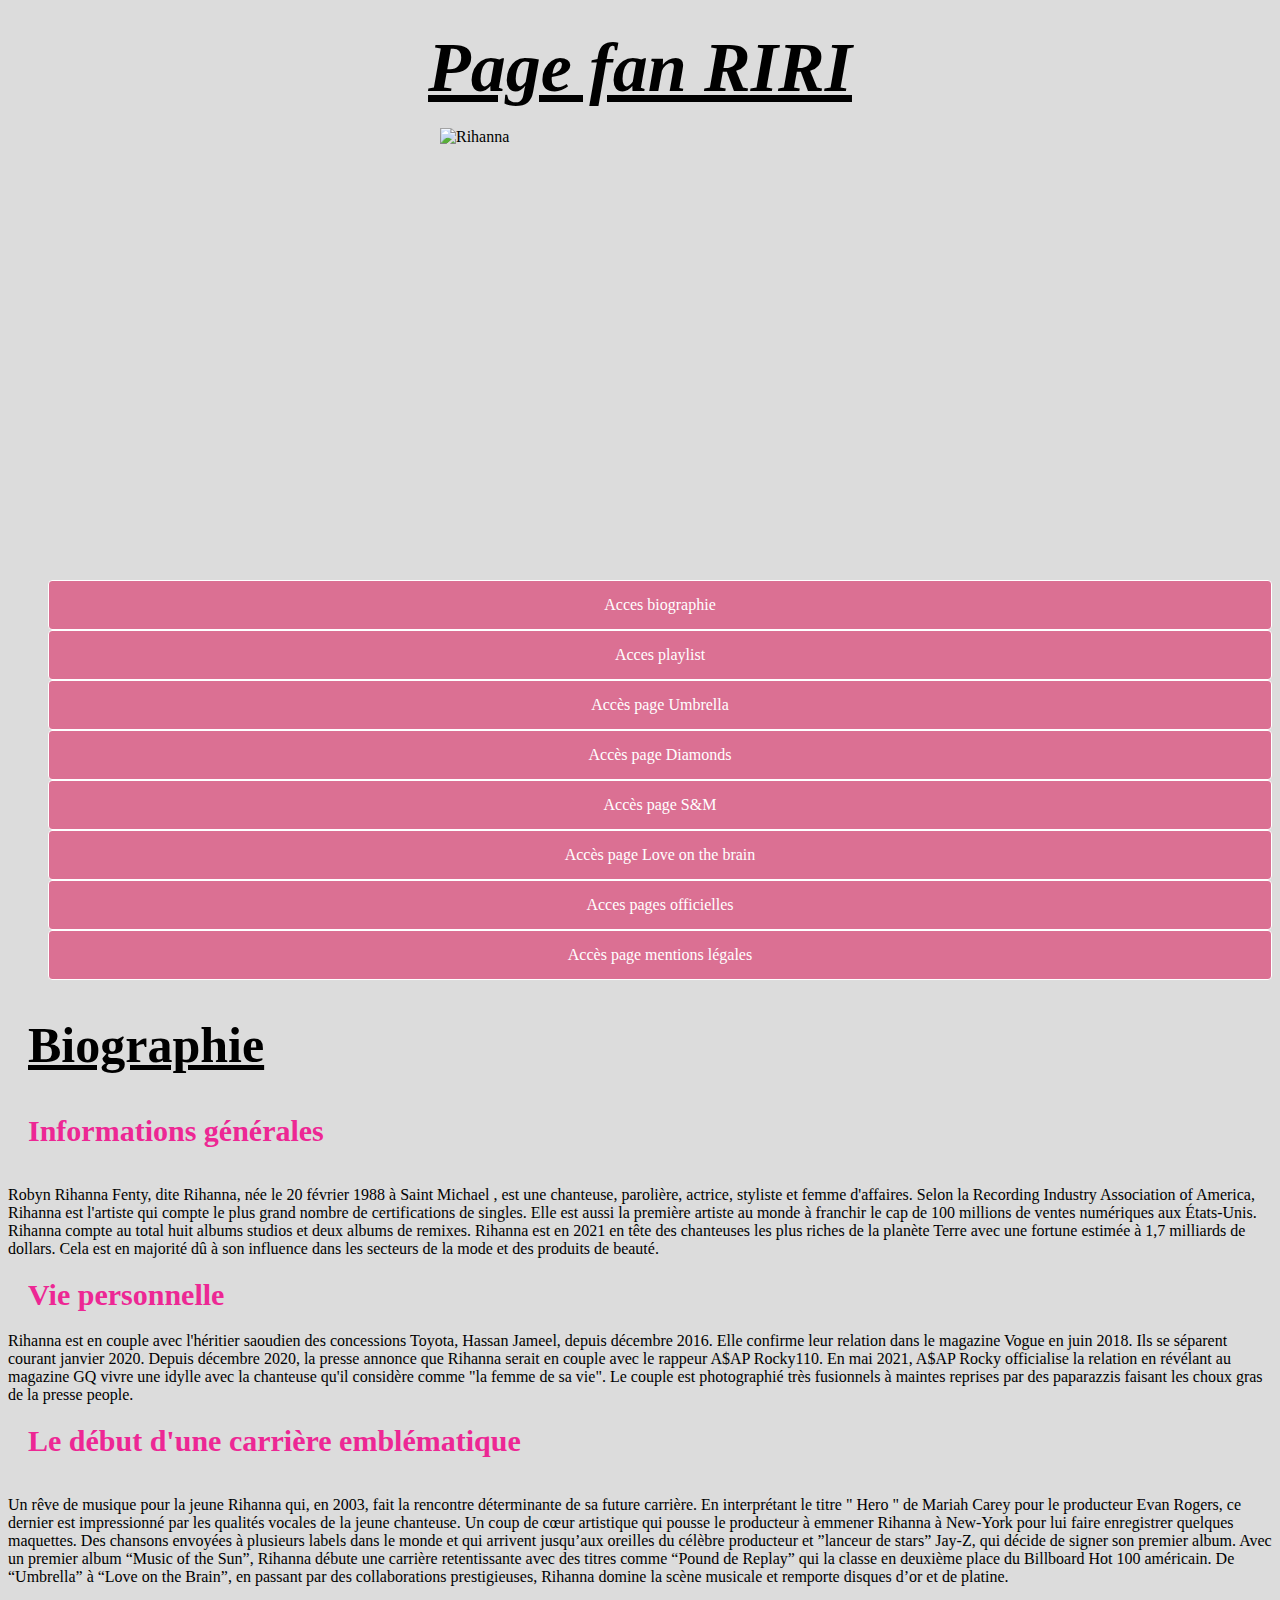
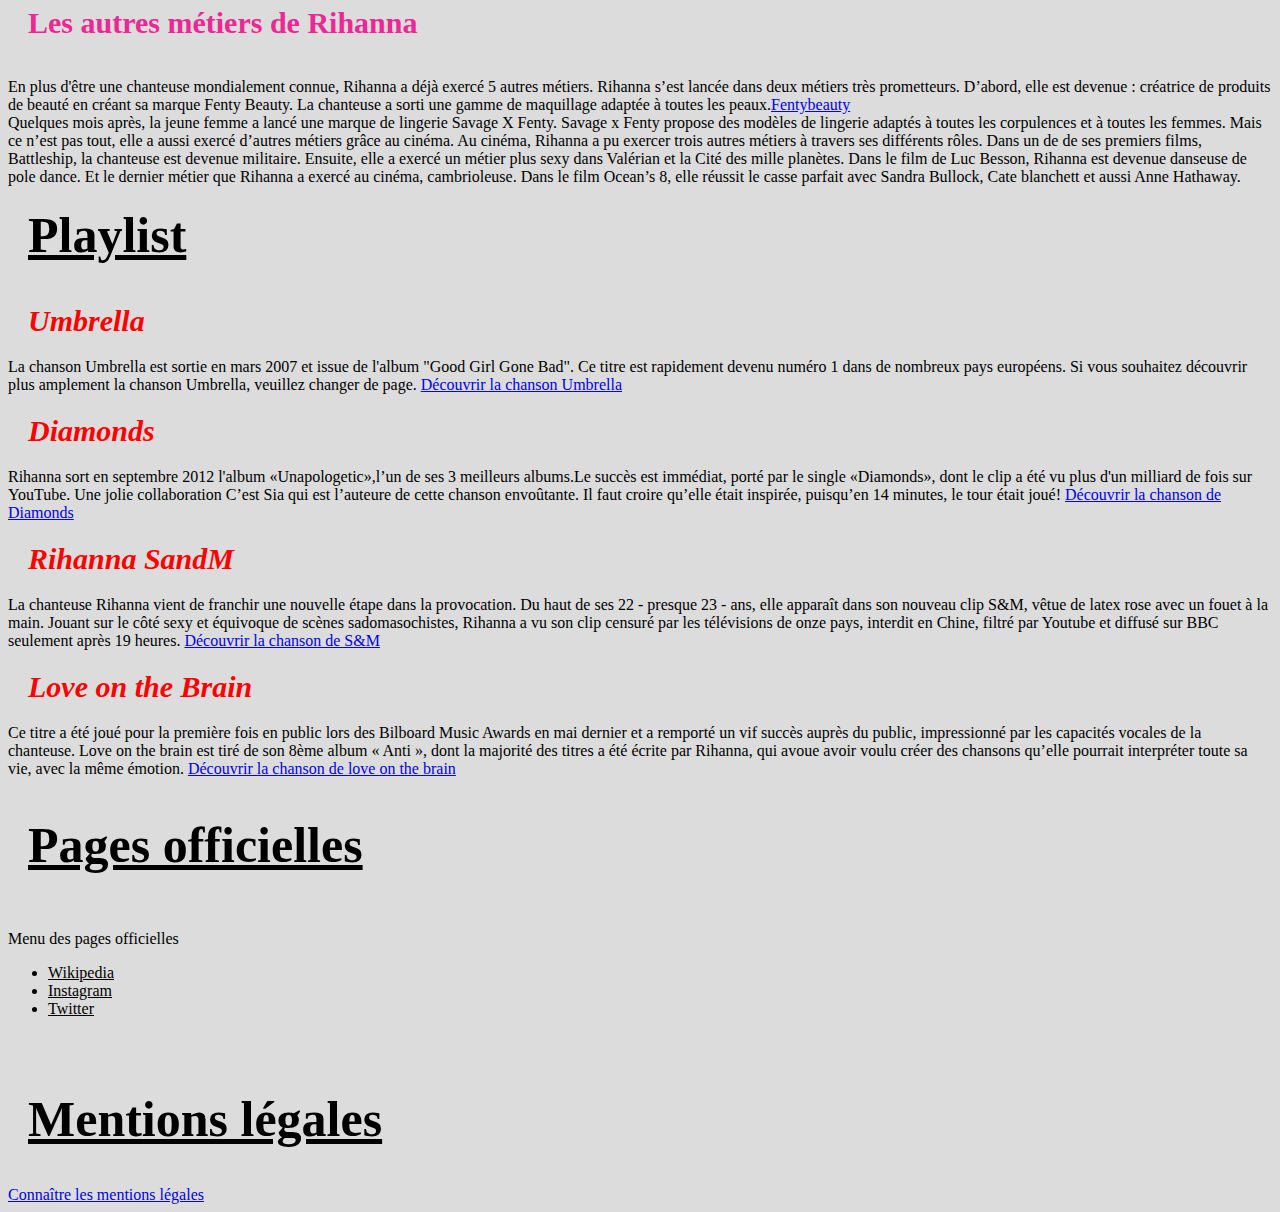
==== commit feac0c86: "finitions" ====
--- a/index.html
+++ b/index.html
@@ -1,11 +1,11 @@
 <!DOCTYPE html>
 <html lang="fr">
-<head>
+<header>
 <meta charset="utf-8">
 <title>Fan Page Rihanna</title>
  <link href="style.css" rel="stylesheet" type="text/css">
 
-	</head>
+	</header>
 
 <body>
 
--- a/style.css
+++ b/style.css
@@ -1,6 +1,6 @@
 body
 {
-    background-color:darkgray;
+    background-color :gainsboro;
 }
 
 h1 
@@ -17,7 +17,7 @@
 {
     margin:0 auto;
     padding:20px 20px;
-    color: blue;
+    color: black;
     font-size: 50px;
     text-decoration: underline;
 }
@@ -25,8 +25,8 @@
 {
     margin:0 auto;
     padding:20px 20px;
-    color:greenyellow;
-    font-size: 40px
+    color: #ed2794;
+    font-size: 30px
 }
 img
 {
@@ -41,8 +41,8 @@
 h5
 {
     margin:0 auto;
-    padding:auto;
-    color:rgb(255, 172, 47);
+    padding:20px 20px;
+    color: red;
     font-size: 30px;
     font-style: italic;
 }
@@ -88,7 +88,7 @@
 {
     margin:0 auto;
     padding:20px 20px;
-    color: pink;
+    color:red;
     font-size: 20px;
 }
 
@@ -99,7 +99,7 @@
     margin: 0 auto;               
     padding: 15px;       
     text-align: center;       
-    background-color: #1ABC9C;   
+    background-color:palevioletred;   
     color: #fff;            
     text-decoration: none;        
     border: 1px solid #fff;      
@@ -108,8 +108,8 @@
 .menu a:hover 
 {
     background-color: #ed2794;
-    color: #ffe843;
-    border-color: #ffe843;
+    color:whitesmoke;
+    border-color: whitesmoke;
 }
 
 .pageo1 a
